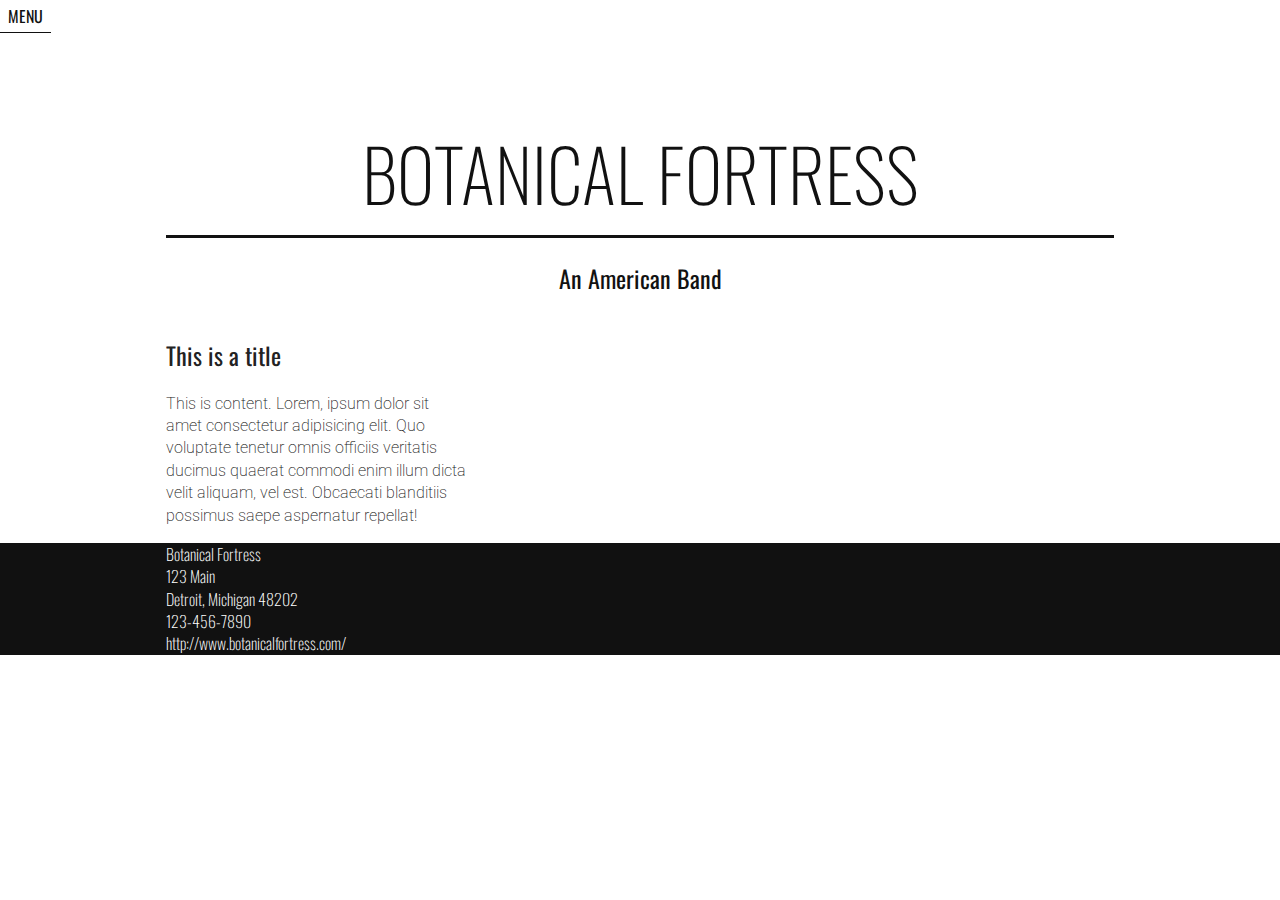
==== index.html @ 7a201daa "init push" ====
<!doctype html>
<html class="no-js" lang="">

<head>
  <meta charset="utf-8">
  <meta http-equiv="x-ua-compatible" content="ie=edge">
  <title>Botanical Fortress</title>
  <meta name="description" content="">
  <meta name="viewport" content="width=device-width, initial-scale=1, shrink-to-fit=no">

  <link rel="manifest" href="site.webmanifest">
  <link rel="apple-touch-icon" href="icon.png">
  <!-- Place favicon.ico in the root directory -->

  <!-- WEB FONTS -->
  <link href="https://fonts.googleapis.com/css?family=Oswald:300,400,700" rel="stylesheet"> 
  <link href="https://fonts.googleapis.com/css?family=Roboto:400" rel="stylesheet">
  <link rel="stylesheet" href="https://use.fontawesome.com/releases/v5.8.1/css/all.css" integrity="sha384-50oBUHEmvpQ+1lW4y57PTFmhCaXp0ML5d60M1M7uH2+nqUivzIebhndOJK28anvf" crossorigin="anonymous">

  <!-- CSS -->
  <link rel="stylesheet" href="css/main.css">
</head>

<body>
  <!--[if lte IE 9]>
    <p class="browserupgrade">You are using an <strong>outdated</strong> browser. Please <a href="https://browsehappy.com/">upgrade your browser</a> to improve your experience and security.</p>
  <![endif]-->

<header class="header">
  <div class="row centered-cols">
    <div class="col col-12-xs">
        <div class="page-title">
          <h1>Botanical Fortress</h1>
          <p>An American Band</p>
        </div>
    </div>
  </div>
</header>

<main>
  <div class="row">
    <div class="col col-12-xs col-4-sm">
      <h2 class="content-title">This is a title</h2>
      <p class="page-content__paragraph">This is content. Lorem, ipsum dolor sit amet consectetur adipisicing elit. Quo voluptate tenetur omnis officiis veritatis ducimus quaerat commodi enim illum dicta velit aliquam, vel est. Obcaecati blanditiis possimus saepe aspernatur repellat! </p>
    </div>
  </div>
</main>

<footer class="footer">
  <div class="footer-wrapper">
      <div class="row centered-cols">
        <div class="col col-12-xs">
          <address class="contact-info">
            <span class="name">Botanical Fortress</span><br>
            <span class="streetAddress">123 Main</span><br>
            <span class="addressLocality">Detroit</span>, 
            <span class="addressRegion">Michigan</span>
            <span class="postalCode">48202</span><br>
            <span class="telephone">123-456-7890</span><br>
            <span class="url">http://www.botanicalfortress.com/</span>
          </address>
        </div>
      </div>
      <script type="application/json" src="js/schema.json"></script>
  </div>
</footer>

  <script src="js/vendor/modernizr-3.6.0.min.js"></script>
  <script src="https://code.jquery.com/jquery-3.3.1.min.js" integrity="sha256-FgpCb/KJQlLNfOu91ta32o/NMZxltwRo8QtmkMRdAu8=" crossorigin="anonymous"></script>
  <script>window.jQuery || document.write('<script src="js/vendor/jquery-3.3.1.min.js"><\/script>')</script>
  <script src="js/plugins.js"></script>
  <script src="js/main.js"></script>

  <!-- Google Analytics: change UA-XXXXX-Y to be your site's ID. -->
  <script>
    window.ga = function () { ga.q.push(arguments) }; ga.q = []; ga.l = +new Date;
    ga('create', 'UA-XXXXX-Y', 'auto'); ga('send', 'pageview')
  </script>
  <script src="https://www.google-analytics.com/analytics.js" async defer></script>
</body>

</html>
---- css/main.css ----
/*! normalize.css v8.0.0 | MIT License | github.com/necolas/normalize.css */
/* Document
   ========================================================================== */
/**
 * 1. Correct the line height in all browsers.
 * 2. Prevent adjustments of font size after orientation changes in iOS.
 */
html {
  line-height: 1.15;
  /* 1 */
  -webkit-text-size-adjust: 100%;
  /* 2 */
}

/* Sections
   ========================================================================== */
/**
 * Remove the margin in all browsers.
 */
body {
  margin: 0;
}

/**
 * Correct the font size and margin on `h1` elements within `section` and
 * `article` contexts in Chrome, Firefox, and Safari.
 */
h1 {
  font-size: 2em;
  margin: 0.67em 0;
}

/* Grouping content
   ========================================================================== */
/**
 * 1. Add the correct box sizing in Firefox.
 * 2. Show the overflow in Edge and IE.
 */
hr {
  box-sizing: content-box;
  /* 1 */
  height: 0;
  /* 1 */
  overflow: visible;
  /* 2 */
}

/**
 * 1. Correct the inheritance and scaling of font size in all browsers.
 * 2. Correct the odd `em` font sizing in all browsers.
 */
pre {
  font-family: monospace, monospace;
  /* 1 */
  font-size: 1em;
  /* 2 */
}

/* Text-level semantics
   ========================================================================== */
/**
 * Remove the gray background on active links in IE 10.
 */
a {
  background-color: transparent;
}

/**
 * 1. Remove the bottom border in Chrome 57-
 * 2. Add the correct text decoration in Chrome, Edge, IE, Opera, and Safari.
 */
abbr[title] {
  border-bottom: none;
  /* 1 */
  text-decoration: underline;
  /* 2 */
  text-decoration: underline dotted;
  /* 2 */
}

/**
 * Add the correct font weight in Chrome, Edge, and Safari.
 */
b,
strong {
  font-weight: bolder;
}

/**
 * 1. Correct the inheritance and scaling of font size in all browsers.
 * 2. Correct the odd `em` font sizing in all browsers.
 */
code,
kbd,
samp {
  font-family: monospace, monospace;
  /* 1 */
  font-size: 1em;
  /* 2 */
}

/**
 * Add the correct font size in all browsers.
 */
small {
  font-size: 80%;
}

/**
 * Prevent `sub` and `sup` elements from affecting the line height in
 * all browsers.
 */
sub,
sup {
  font-size: 75%;
  line-height: 0;
  position: relative;
  vertical-align: baseline;
}

sub {
  bottom: -0.25em;
}

sup {
  top: -0.5em;
}

/* Embedded content
   ========================================================================== */
/**
 * Remove the border on images inside links in IE 10.
 */
img {
  border-style: none;
}

/* Forms
   ========================================================================== */
/**
 * 1. Change the font styles in all browsers.
 * 2. Remove the margin in Firefox and Safari.
 */
button,
input,
optgroup,
select,
textarea {
  font-family: inherit;
  /* 1 */
  font-size: 100%;
  /* 1 */
  line-height: 1.15;
  /* 1 */
  margin: 0;
  /* 2 */
}

/**
 * Show the overflow in IE.
 * 1. Show the overflow in Edge.
 */
button,
input {
  /* 1 */
  overflow: visible;
}

/**
 * Remove the inheritance of text transform in Edge, Firefox, and IE.
 * 1. Remove the inheritance of text transform in Firefox.
 */
button,
select {
  /* 1 */
  text-transform: none;
}

/**
 * Correct the inability to style clickable types in iOS and Safari.
 */
button,
[type=button],
[type=reset],
[type=submit] {
  -webkit-appearance: button;
}

/**
 * Remove the inner border and padding in Firefox.
 */
button::-moz-focus-inner,
[type=button]::-moz-focus-inner,
[type=reset]::-moz-focus-inner,
[type=submit]::-moz-focus-inner {
  border-style: none;
  padding: 0;
}

/**
 * Restore the focus styles unset by the previous rule.
 */
button:-moz-focusring,
[type=button]:-moz-focusring,
[type=reset]:-moz-focusring,
[type=submit]:-moz-focusring {
  outline: 1px dotted ButtonText;
}

/**
 * Correct the padding in Firefox.
 */
fieldset {
  padding: 0.35em 0.75em 0.625em;
}

/**
 * 1. Correct the text wrapping in Edge and IE.
 * 2. Correct the color inheritance from `fieldset` elements in IE.
 * 3. Remove the padding so developers are not caught out when they zero out
 *    `fieldset` elements in all browsers.
 */
legend {
  box-sizing: border-box;
  /* 1 */
  color: inherit;
  /* 2 */
  display: table;
  /* 1 */
  max-width: 100%;
  /* 1 */
  padding: 0;
  /* 3 */
  white-space: normal;
  /* 1 */
}

/**
 * Add the correct vertical alignment in Chrome, Firefox, and Opera.
 */
progress {
  vertical-align: baseline;
}

/**
 * Remove the default vertical scrollbar in IE 10+.
 */
textarea {
  overflow: auto;
}

/**
 * 1. Add the correct box sizing in IE 10.
 * 2. Remove the padding in IE 10.
 */
[type=checkbox],
[type=radio] {
  box-sizing: border-box;
  /* 1 */
  padding: 0;
  /* 2 */
}

/**
 * Correct the cursor style of increment and decrement buttons in Chrome.
 */
[type=number]::-webkit-inner-spin-button,
[type=number]::-webkit-outer-spin-button {
  height: auto;
}

/**
 * 1. Correct the odd appearance in Chrome and Safari.
 * 2. Correct the outline style in Safari.
 */
[type=search] {
  -webkit-appearance: textfield;
  /* 1 */
  outline-offset: -2px;
  /* 2 */
}

/**
 * Remove the inner padding in Chrome and Safari on macOS.
 */
[type=search]::-webkit-search-decoration {
  -webkit-appearance: none;
}

/**
 * 1. Correct the inability to style clickable types in iOS and Safari.
 * 2. Change font properties to `inherit` in Safari.
 */
::-webkit-file-upload-button {
  -webkit-appearance: button;
  /* 1 */
  font: inherit;
  /* 2 */
}

/* Interactive
   ========================================================================== */
/*
 * Add the correct display in Edge, IE 10+, and Firefox.
 */
details {
  display: block;
}

/*
 * Add the correct display in all browsers.
 */
summary {
  display: list-item;
}

/* Misc
   ========================================================================== */
/**
 * Add the correct display in IE 10+.
 */
template {
  display: none;
}

/**
 * Add the correct display in IE 10.
 */
[hidden] {
  display: none;
}

/* Should be included in a CSS reset, not in the Grid SCSS */
html {
  box-sizing: border-box;
}

*, *:before, *:after {
  box-sizing: inherit;
}

/* Should be included in a CSS reset, not in the Grid SCSS */
html, body {
  margin: 0;
}

/* Should be included in a CSS reset, not in the Grid SCSS */
img {
  width: 100%;
}

/*! HTML5 Boilerplate v6.1.0 | MIT License | https://html5boilerplate.com/ */
/*
 * What follows is the result of much research on cross-browser styling.
 * Credit left inline and big thanks to Nicolas Gallagher, Jonathan Neal,
 * Kroc Camen, and the H5BP dev community and team.
 */
/* ==========================================================================
   Base styles: opinionated defaults
   ========================================================================== */
html {
  color: #222;
  font-size: 1em;
  line-height: 1.4;
}

/*
 * Remove text-shadow in selection highlight:
 * https://twitter.com/miketaylr/status/12228805301
 *
 * Vendor-prefixed and regular ::selection selectors cannot be combined:
 * https://stackoverflow.com/a/16982510/7133471
 *
 * Customize the background color to match your design.
 */
::-moz-selection {
  background: #b3d4fc;
  text-shadow: none;
}

::selection {
  background: #b3d4fc;
  text-shadow: none;
}

/*
 * A better looking default horizontal rule
 */
hr {
  display: block;
  height: 1px;
  border: 0;
  border-top: 1px solid #ccc;
  margin: 1em 0;
  padding: 0;
}

/*
 * Remove the gap between audio, canvas, iframes,
 * images, videos and the bottom of their containers:
 * https://github.com/h5bp/html5-boilerplate/issues/440
 */
audio,
canvas,
iframe,
img,
svg,
video {
  vertical-align: middle;
}

/*
 * Remove default fieldset styles.
 */
fieldset {
  border: 0;
  margin: 0;
  padding: 0;
}

/*
 * Allow only vertical resizing of textareas.
 */
textarea {
  resize: vertical;
}

/* ==========================================================================
   Browser Upgrade Prompt
   ========================================================================== */
.browserupgrade {
  margin: 0.2em 0;
  background: #ccc;
  color: #000;
  padding: 0.2em 0;
}

/* ==========================================================================
   Author's custom styles
   ========================================================================== */
h1, h2, h3, h4, h5, h6 {
  font-family: "Oswald", sans-serif;
}

.page-content__paragraph {
  font-family: "Roboto", sans-serif;
  font-weight: 200;
}

.content-title {
  font-weight: 400;
}

/* Base Padding for Rows */
/* Set to "0" for no side margins */
/* Base percentage For All Columns */
/* Sets Base Column Padding */
.row {
  display: -webkit-box;
  display: -ms-flexbox;
  display: flex;
  -webkit-box-orient: horizontal;
  -webkit-box-direction: normal;
  -ms-flex-direction: row;
  flex-direction: row;
  flex-wrap: wrap;
  padding-left: 0%;
  padding-right: 0%;
}

/* Centers a column in a row*/
.row.centered-cols {
  justify-content: center;
}

/* Sets XS Default Padding Between Columns */
.col {
  padding: 0 12px;
}

/* Removes padding in Nested Rows */
.row .row {
  padding-left: 0%;
  padding-right: 0%;
}

.row .col .row {
  margin-left: -12px;
  margin-right: -12px;
}

/* STANDARD WIDTHS */
.col-quarter {
  width: 25%;
}

.col-third {
  width: 33.3339%;
}

.col-half {
  width: 50%;
}

.col-full {
  width: 100%;
}

/* Screen Widths up to 480px; */
.col-1-xs {
  width: 8.3334%;
}

.col-2-xs {
  width: 16.6668%;
}

.col-3-xs {
  width: 25.0002%;
}

.col-4-xs {
  width: 33.3336%;
}

.col-5-xs {
  width: 41.667%;
}

.col-6-xs {
  width: 50.0004%;
}

.col-7-xs {
  width: 58.3338%;
}

.col-8-xs {
  width: 66.6672%;
}

.col-9-xs {
  width: 75.0006%;
}

.col-10-xs {
  width: 83.334%;
}

.col-11-xs {
  width: 91.6674%;
}

.col-12-xs {
  width: 100.0008%;
}

/* Small Devices, Tablets */
@media only screen and (min-width: 768px) {
  /* Screen Widths Over 768px; */
  .col-1-sm {
    width: 8.3334%;
  }

  .col-2-sm {
    width: 16.6668%;
  }

  .col-3-sm {
    width: 25.0002%;
  }

  .col-4-sm {
    width: 33.3336%;
  }

  .col-5-sm {
    width: 41.667%;
  }

  .col-6-sm {
    width: 50.0004%;
  }

  .col-7-sm {
    width: 58.3338%;
  }

  .col-8-sm {
    width: 66.6672%;
  }

  .col-9-sm {
    width: 75.0006%;
  }

  .col-10-sm {
    width: 83.334%;
  }

  .col-11-sm {
    width: 91.6674%;
  }

  .col-12-sm {
    width: 100.0008%;
  }
}
/* Medium Devices, Desktops */
@media only screen and (min-width: 992px) {
  .row {
    /* Add a side padding on larger screens */
    padding-left: 12%;
    padding-right: 12%;
  }

  /* Screen Widths Over 992px; */
  .col-1-md {
    width: 8.3334%;
  }

  .col-2-md {
    width: 16.6668%;
  }

  .col-3-md {
    width: 25.0002%;
  }

  .col-4-md {
    width: 33.3336%;
  }

  .col-5-md {
    width: 41.667%;
  }

  .col-6-md {
    width: 50.0004%;
  }

  .col-7-md {
    width: 58.3338%;
  }

  .col-8-md {
    width: 66.6672%;
  }

  .col-9-md {
    width: 75.0006%;
  }

  .col-10-md {
    width: 83.334%;
  }

  .col-11-md {
    width: 91.6674%;
  }

  .col-12-md {
    width: 100.0008%;
  }
}
/* Large Devices, Wide Screens */
@media only screen and (min-width: 1200px) {
  /* Screen Widths Over 1200px; */
  .col-1-lg {
    width: 8.3334%;
  }

  .col-2-lg {
    width: 16.6668%;
  }

  .col-3-lg {
    width: 25.0002%;
  }

  .col-4-lg {
    width: 33.3336%;
  }

  .col-5-lg {
    width: 41.667%;
  }

  .col-6-lg {
    width: 50.0004%;
  }

  .col-7-lg {
    width: 58.3338%;
  }

  .col-8-lg {
    width: 66.6672%;
  }

  .col-9-lg {
    width: 75.0006%;
  }

  .col-10-lg {
    width: 83.334%;
  }

  .col-11-lg {
    width: 91.6674%;
  }

  .col-12-lg {
    width: 100.0008%;
  }

  .container {
    background: lightblue;
    display: flex;
    flex-direction: row;
  }
  .container .item {
    flex-grow: 3;
  }
  .container .centered {
    flex-grow: 1;
    background: red;
  }
}
.hidden {
  visibility: hidden;
}

.global-navigation__link {
  text-decoration: none;
  font-family: "Oswald", sans-serif;
}

.mobile-control {
  visibility: visible;
}

.header .global-navigation {
  position: absolute;
  width: 100%;
}

.header .global-navigation__link {
  display: block;
  color: #111;
  text-transform: uppercase;
  padding: 0.4em 0.5em;
  background-color: #111;
  color: #fff;
  transition: all 200ms ease-in;
  text-align: right;
  border-bottom: 1px solid #111;
}
.header .global-navigation__link:hover {
  background-color: #fff;
  color: #111;
  transition: all 100ms ease-out;
}

@media only screen and (min-width: 48em) {
  .header .global-navigation {
    padding-top: 1em;
    display: inline-block;
    text-align: right;
  }

  .header .global-navigation__link {
    display: inline-block;
    color: #3d3d3d;
    text-transform: uppercase;
    padding: 0.3em 0.5em;
    margin-right: 1em;
    background-color: none;
    color: #fff;
    transition: all 200ms ease-in;
  }
  .header .global-navigation__link:hover {
    background-color: #fff;
    color: #111;
    transition: all 100ms ease-out;
  }

  .global-navigation__link mobile-control .mobile-control {
    display: none;
  }

  .header .global-navigation {
    visibility: visible;
  }
}
footer {
  background-color: #111;
  color: #fff;
}

.contact-info {
  font-family: "Oswald", sans-serif;
  font-style: normal;
  font-weight: 200;
}

.header .page-title {
  color: #111;
  text-align: center;
}
.header .page-title__title {
  color: #111;
  font-size: 3em;
  font-family: "Oswald", sans-serif;
  font-weight: 300;
  padding-bottom: 0.15em;
  margin: 1.5em 0 0.25em 0;
  text-transform: uppercase;
  font-weight: 100;
  border-bottom: 0.15em solid #111;
  border-bottom: 0.05em solid #111;
}
.header .page-title__sub-title {
  font-family: "Oswald", sans-serif;
  font-size: 1em;
  font-weight: 400;
}

@media only screen and (min-width: 48em) {
  .header .page-title {
    color: #111;
    text-align: center;
  }
  .header .page-title__title {
    font-size: 4.5em;
    margin: 1.25em 0 0.25em 0;
  }
  .header .page-title__sub-title {
    font-size: 1.5em;
  }
}
/* ==========================================================================
   Helper classes
   ========================================================================== */
/*
 * Hide visually and from screen readers
 */
.hidden {
  display: none !important;
}

/*
 * Hide only visually, but have it available for screen readers:
 * https://snook.ca/archives/html_and_css/hiding-content-for-accessibility
 *
 * 1. For long content, line feeds are not interpreted as spaces and small width
 *    causes content to wrap 1 word per line:
 *    https://medium.com/@jessebeach/beware-smushed-off-screen-accessible-text-5952a4c2cbfe
 */
.visuallyhidden {
  border: 0;
  clip: rect(0 0 0 0);
  height: 1px;
  margin: -1px;
  overflow: hidden;
  padding: 0;
  position: absolute;
  width: 1px;
  white-space: nowrap;
  /* 1 */
}

/*
 * Extends the .visuallyhidden class to allow the element
 * to be focusable when navigated to via the keyboard:
 * https://www.drupal.org/node/897638
 */
.visuallyhidden.focusable:active,
.visuallyhidden.focusable:focus {
  clip: auto;
  height: auto;
  margin: 0;
  overflow: visible;
  position: static;
  width: auto;
  white-space: inherit;
}

/*
 * Hide visually and from screen readers, but maintain layout
 */
.invisible {
  visibility: hidden;
}

/*
 * Clearfix: contain floats
 *
 * For modern browsers
 * 1. The space content is one way to avoid an Opera bug when the
 *    `contenteditable` attribute is included anywhere else in the document.
 *    Otherwise it causes space to appear at the top and bottom of elements
 *    that receive the `clearfix` class.
 * 2. The use of `table` rather than `block` is only necessary if using
 *    `:before` to contain the top-margins of child elements.
 */
.clearfix:before,
.clearfix:after {
  content: " ";
  /* 1 */
  display: table;
  /* 2 */
}

.clearfix:after {
  clear: both;
}

/* ==========================================================================
   EXAMPLE Media Queries for Responsive Design.
   These examples override the primary ('mobile first') styles.
   Modify as content requires.
   ========================================================================== */
@media only screen and (min-width: 35em) {
  /* Style adjustments for viewports that meet the condition */
}
@media print, (-webkit-min-device-pixel-ratio: 1.25), (min-resolution: 1.25dppx), (min-resolution: 120dpi) {
  /* Style adjustments for high resolution devices */
}
/* ==========================================================================
   Print styles.
   Inlined to avoid the additional HTTP request:
   https://www.phpied.com/delay-loading-your-print-css/
   ========================================================================== */
@media print {
  *,
*:before,
*:after {
    background: transparent !important;
    color: #000 !important;
    /* Black prints faster */
    -webkit-box-shadow: none !important;
    box-shadow: none !important;
    text-shadow: none !important;
  }

  a,
a:visited {
    text-decoration: underline;
  }

  a[href]:after {
    content: " (" attr(href) ")";
  }

  abbr[title]:after {
    content: " (" attr(title) ")";
  }

  /*
   * Don't show links that are fragment identifiers,
   * or use the `javascript:` pseudo protocol
   */
  a[href^="#"]:after,
a[href^="javascript:"]:after {
    content: "";
  }

  pre {
    white-space: pre-wrap !important;
  }

  pre,
blockquote {
    border: 1px solid #999;
    page-break-inside: avoid;
  }

  /*
   * Printing Tables:
   * http://css-discuss.incutio.com/wiki/Printing_Tables
   */
  thead {
    display: table-header-group;
  }

  tr,
img {
    page-break-inside: avoid;
  }

  p,
h2,
h3 {
    orphans: 3;
    widows: 3;
  }

  h2,
h3 {
    page-break-after: avoid;
  }
}

/*# sourceMappingURL=main.css.map */
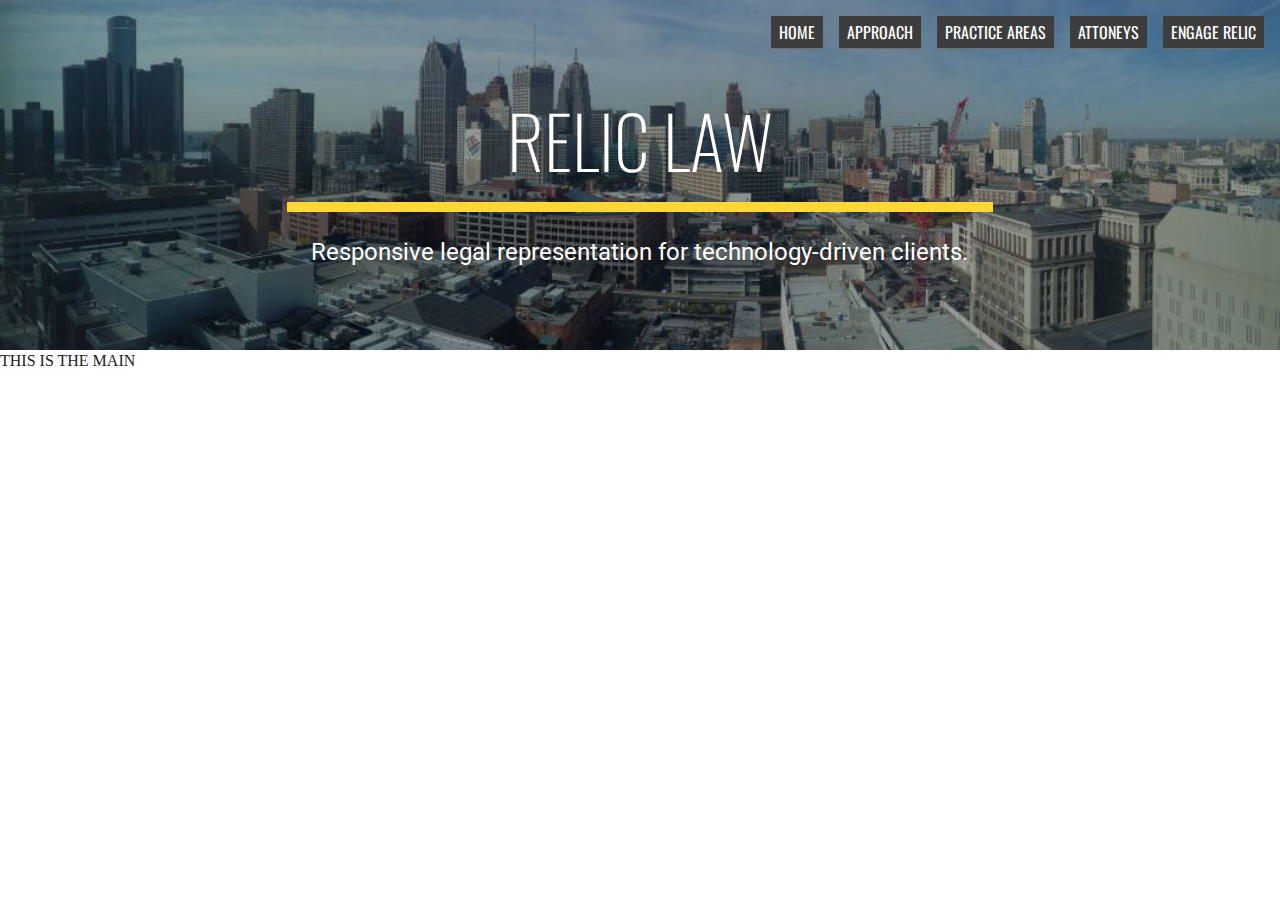
==== commit 6b024490: "Re init push" ====
--- a/index.html
+++ b/index.html
@@ -4,7 +4,7 @@
 <head>
   <meta charset="utf-8">
   <meta http-equiv="x-ua-compatible" content="ie=edge">
-  <title>Botanical Fortress</title>
+  <title>RELIC LAW PLLC</title>
   <meta name="description" content="">
   <meta name="viewport" content="width=device-width, initial-scale=1, shrink-to-fit=no">
 
@@ -14,10 +14,8 @@
 
   <!-- WEB FONTS -->
   <link href="https://fonts.googleapis.com/css?family=Oswald:300,400,700" rel="stylesheet"> 
-  <link href="https://fonts.googleapis.com/css?family=Roboto:400" rel="stylesheet">
-  <link rel="stylesheet" href="https://use.fontawesome.com/releases/v5.8.1/css/all.css" integrity="sha384-50oBUHEmvpQ+1lW4y57PTFmhCaXp0ML5d60M1M7uH2+nqUivzIebhndOJK28anvf" crossorigin="anonymous">
+  <link href="https://fonts.googleapis.com/css?family=Roboto:400" rel="stylesheet"> 
 
-  <!-- CSS -->
   <link rel="stylesheet" href="css/main.css">
 </head>
 
@@ -28,41 +26,34 @@
 
 <header class="header">
   <div class="row centered-cols">
-    <div class="col col-12-xs">
+    <div class="col col-9-xs">
         <div class="page-title">
-          <h1>Botanical Fortress</h1>
-          <p>An American Band</p>
+          <h1>Relic Law</h1>
+          <p>Responsive legal representation for technology-driven clients. </p>
         </div>
     </div>
   </div>
 </header>
 
 <main>
-  <div class="row">
-    <div class="col col-12-xs col-4-sm">
-      <h2 class="content-title">This is a title</h2>
-      <p class="page-content__paragraph">This is content. Lorem, ipsum dolor sit amet consectetur adipisicing elit. Quo voluptate tenetur omnis officiis veritatis ducimus quaerat commodi enim illum dicta velit aliquam, vel est. Obcaecati blanditiis possimus saepe aspernatur repellat! </p>
-    </div>
-  </div>
+    THIS IS THE MAIN
 </main>
 
 <footer class="footer">
-  <div class="footer-wrapper">
-      <div class="row centered-cols">
+    <div class="row centered-cols">
         <div class="col col-12-xs">
           <address class="contact-info">
-            <span class="name">Botanical Fortress</span><br>
-            <span class="streetAddress">123 Main</span><br>
-            <span class="addressLocality">Detroit</span>, 
-            <span class="addressRegion">Michigan</span>
-            <span class="postalCode">48202</span><br>
-            <span class="telephone">123-456-7890</span><br>
-            <span class="url">http://www.botanicalfortress.com/</span>
+            <span class="name"></span>
+            <span class="streetAddress"></span>
+            <span class="addressLocality"></span>
+            <span class="addressRegion"></span>
+            <span class="postalCode"></span>
+            <span class="telephone"></span>
+            <span class="url"></span>
           </address>
         </div>
       </div>
-      <script type="application/json" src="js/schema.json"></script>
-  </div>
+    <script type="application/json" src="js/schema.json"></script>
 </footer>
 
   <script src="js/vendor/modernizr-3.6.0.min.js"></script>
--- a/css/main.css
+++ b/css/main.css
@@ -1,1005 +1 @@
-/*! normalize.css v8.0.0 | MIT License | github.com/necolas/normalize.css */
-/* Document
-   ========================================================================== */
-/**
- * 1. Correct the line height in all browsers.
- * 2. Prevent adjustments of font size after orientation changes in iOS.
- */
-html {
-  line-height: 1.15;
-  /* 1 */
-  -webkit-text-size-adjust: 100%;
-  /* 2 */
-}
-
-/* Sections
-   ========================================================================== */
-/**
- * Remove the margin in all browsers.
- */
-body {
-  margin: 0;
-}
-
-/**
- * Correct the font size and margin on `h1` elements within `section` and
- * `article` contexts in Chrome, Firefox, and Safari.
- */
-h1 {
-  font-size: 2em;
-  margin: 0.67em 0;
-}
-
-/* Grouping content
-   ========================================================================== */
-/**
- * 1. Add the correct box sizing in Firefox.
- * 2. Show the overflow in Edge and IE.
- */
-hr {
-  box-sizing: content-box;
-  /* 1 */
-  height: 0;
-  /* 1 */
-  overflow: visible;
-  /* 2 */
-}
-
-/**
- * 1. Correct the inheritance and scaling of font size in all browsers.
- * 2. Correct the odd `em` font sizing in all browsers.
- */
-pre {
-  font-family: monospace, monospace;
-  /* 1 */
-  font-size: 1em;
-  /* 2 */
-}
-
-/* Text-level semantics
-   ========================================================================== */
-/**
- * Remove the gray background on active links in IE 10.
- */
-a {
-  background-color: transparent;
-}
-
-/**
- * 1. Remove the bottom border in Chrome 57-
- * 2. Add the correct text decoration in Chrome, Edge, IE, Opera, and Safari.
- */
-abbr[title] {
-  border-bottom: none;
-  /* 1 */
-  text-decoration: underline;
-  /* 2 */
-  text-decoration: underline dotted;
-  /* 2 */
-}
-
-/**
- * Add the correct font weight in Chrome, Edge, and Safari.
- */
-b,
-strong {
-  font-weight: bolder;
-}
-
-/**
- * 1. Correct the inheritance and scaling of font size in all browsers.
- * 2. Correct the odd `em` font sizing in all browsers.
- */
-code,
-kbd,
-samp {
-  font-family: monospace, monospace;
-  /* 1 */
-  font-size: 1em;
-  /* 2 */
-}
-
-/**
- * Add the correct font size in all browsers.
- */
-small {
-  font-size: 80%;
-}
-
-/**
- * Prevent `sub` and `sup` elements from affecting the line height in
- * all browsers.
- */
-sub,
-sup {
-  font-size: 75%;
-  line-height: 0;
-  position: relative;
-  vertical-align: baseline;
-}
-
-sub {
-  bottom: -0.25em;
-}
-
-sup {
-  top: -0.5em;
-}
-
-/* Embedded content
-   ========================================================================== */
-/**
- * Remove the border on images inside links in IE 10.
- */
-img {
-  border-style: none;
-}
-
-/* Forms
-   ========================================================================== */
-/**
- * 1. Change the font styles in all browsers.
- * 2. Remove the margin in Firefox and Safari.
- */
-button,
-input,
-optgroup,
-select,
-textarea {
-  font-family: inherit;
-  /* 1 */
-  font-size: 100%;
-  /* 1 */
-  line-height: 1.15;
-  /* 1 */
-  margin: 0;
-  /* 2 */
-}
-
-/**
- * Show the overflow in IE.
- * 1. Show the overflow in Edge.
- */
-button,
-input {
-  /* 1 */
-  overflow: visible;
-}
-
-/**
- * Remove the inheritance of text transform in Edge, Firefox, and IE.
- * 1. Remove the inheritance of text transform in Firefox.
- */
-button,
-select {
-  /* 1 */
-  text-transform: none;
-}
-
-/**
- * Correct the inability to style clickable types in iOS and Safari.
- */
-button,
-[type=button],
-[type=reset],
-[type=submit] {
-  -webkit-appearance: button;
-}
-
-/**
- * Remove the inner border and padding in Firefox.
- */
-button::-moz-focus-inner,
-[type=button]::-moz-focus-inner,
-[type=reset]::-moz-focus-inner,
-[type=submit]::-moz-focus-inner {
-  border-style: none;
-  padding: 0;
-}
-
-/**
- * Restore the focus styles unset by the previous rule.
- */
-button:-moz-focusring,
-[type=button]:-moz-focusring,
-[type=reset]:-moz-focusring,
-[type=submit]:-moz-focusring {
-  outline: 1px dotted ButtonText;
-}
-
-/**
- * Correct the padding in Firefox.
- */
-fieldset {
-  padding: 0.35em 0.75em 0.625em;
-}
-
-/**
- * 1. Correct the text wrapping in Edge and IE.
- * 2. Correct the color inheritance from `fieldset` elements in IE.
- * 3. Remove the padding so developers are not caught out when they zero out
- *    `fieldset` elements in all browsers.
- */
-legend {
-  box-sizing: border-box;
-  /* 1 */
-  color: inherit;
-  /* 2 */
-  display: table;
-  /* 1 */
-  max-width: 100%;
-  /* 1 */
-  padding: 0;
-  /* 3 */
-  white-space: normal;
-  /* 1 */
-}
-
-/**
- * Add the correct vertical alignment in Chrome, Firefox, and Opera.
- */
-progress {
-  vertical-align: baseline;
-}
-
-/**
- * Remove the default vertical scrollbar in IE 10+.
- */
-textarea {
-  overflow: auto;
-}
-
-/**
- * 1. Add the correct box sizing in IE 10.
- * 2. Remove the padding in IE 10.
- */
-[type=checkbox],
-[type=radio] {
-  box-sizing: border-box;
-  /* 1 */
-  padding: 0;
-  /* 2 */
-}
-
-/**
- * Correct the cursor style of increment and decrement buttons in Chrome.
- */
-[type=number]::-webkit-inner-spin-button,
-[type=number]::-webkit-outer-spin-button {
-  height: auto;
-}
-
-/**
- * 1. Correct the odd appearance in Chrome and Safari.
- * 2. Correct the outline style in Safari.
- */
-[type=search] {
-  -webkit-appearance: textfield;
-  /* 1 */
-  outline-offset: -2px;
-  /* 2 */
-}
-
-/**
- * Remove the inner padding in Chrome and Safari on macOS.
- */
-[type=search]::-webkit-search-decoration {
-  -webkit-appearance: none;
-}
-
-/**
- * 1. Correct the inability to style clickable types in iOS and Safari.
- * 2. Change font properties to `inherit` in Safari.
- */
-::-webkit-file-upload-button {
-  -webkit-appearance: button;
-  /* 1 */
-  font: inherit;
-  /* 2 */
-}
-
-/* Interactive
-   ========================================================================== */
-/*
- * Add the correct display in Edge, IE 10+, and Firefox.
- */
-details {
-  display: block;
-}
-
-/*
- * Add the correct display in all browsers.
- */
-summary {
-  display: list-item;
-}
-
-/* Misc
-   ========================================================================== */
-/**
- * Add the correct display in IE 10+.
- */
-template {
-  display: none;
-}
-
-/**
- * Add the correct display in IE 10.
- */
-[hidden] {
-  display: none;
-}
-
-/* Should be included in a CSS reset, not in the Grid SCSS */
-html {
-  box-sizing: border-box;
-}
-
-*, *:before, *:after {
-  box-sizing: inherit;
-}
-
-/* Should be included in a CSS reset, not in the Grid SCSS */
-html, body {
-  margin: 0;
-}
-
-/* Should be included in a CSS reset, not in the Grid SCSS */
-img {
-  width: 100%;
-}
-
-/*! HTML5 Boilerplate v6.1.0 | MIT License | https://html5boilerplate.com/ */
-/*
- * What follows is the result of much research on cross-browser styling.
- * Credit left inline and big thanks to Nicolas Gallagher, Jonathan Neal,
- * Kroc Camen, and the H5BP dev community and team.
- */
-/* ==========================================================================
-   Base styles: opinionated defaults
-   ========================================================================== */
-html {
-  color: #222;
-  font-size: 1em;
-  line-height: 1.4;
-}
-
-/*
- * Remove text-shadow in selection highlight:
- * https://twitter.com/miketaylr/status/12228805301
- *
- * Vendor-prefixed and regular ::selection selectors cannot be combined:
- * https://stackoverflow.com/a/16982510/7133471
- *
- * Customize the background color to match your design.
- */
-::-moz-selection {
-  background: #b3d4fc;
-  text-shadow: none;
-}
-
-::selection {
-  background: #b3d4fc;
-  text-shadow: none;
-}
-
-/*
- * A better looking default horizontal rule
- */
-hr {
-  display: block;
-  height: 1px;
-  border: 0;
-  border-top: 1px solid #ccc;
-  margin: 1em 0;
-  padding: 0;
-}
-
-/*
- * Remove the gap between audio, canvas, iframes,
- * images, videos and the bottom of their containers:
- * https://github.com/h5bp/html5-boilerplate/issues/440
- */
-audio,
-canvas,
-iframe,
-img,
-svg,
-video {
-  vertical-align: middle;
-}
-
-/*
- * Remove default fieldset styles.
- */
-fieldset {
-  border: 0;
-  margin: 0;
-  padding: 0;
-}
-
-/*
- * Allow only vertical resizing of textareas.
- */
-textarea {
-  resize: vertical;
-}
-
-/* ==========================================================================
-   Browser Upgrade Prompt
-   ========================================================================== */
-.browserupgrade {
-  margin: 0.2em 0;
-  background: #ccc;
-  color: #000;
-  padding: 0.2em 0;
-}
-
-/* ==========================================================================
-   Author's custom styles
-   ========================================================================== */
-h1, h2, h3, h4, h5, h6 {
-  font-family: "Oswald", sans-serif;
-}
-
-.page-content__paragraph {
-  font-family: "Roboto", sans-serif;
-  font-weight: 200;
-}
-
-.content-title {
-  font-weight: 400;
-}
-
-/* Base Padding for Rows */
-/* Set to "0" for no side margins */
-/* Base percentage For All Columns */
-/* Sets Base Column Padding */
-.row {
-  display: -webkit-box;
-  display: -ms-flexbox;
-  display: flex;
-  -webkit-box-orient: horizontal;
-  -webkit-box-direction: normal;
-  -ms-flex-direction: row;
-  flex-direction: row;
-  flex-wrap: wrap;
-  padding-left: 0%;
-  padding-right: 0%;
-}
-
-/* Centers a column in a row*/
-.row.centered-cols {
-  justify-content: center;
-}
-
-/* Sets XS Default Padding Between Columns */
-.col {
-  padding: 0 12px;
-}
-
-/* Removes padding in Nested Rows */
-.row .row {
-  padding-left: 0%;
-  padding-right: 0%;
-}
-
-.row .col .row {
-  margin-left: -12px;
-  margin-right: -12px;
-}
-
-/* STANDARD WIDTHS */
-.col-quarter {
-  width: 25%;
-}
-
-.col-third {
-  width: 33.3339%;
-}
-
-.col-half {
-  width: 50%;
-}
-
-.col-full {
-  width: 100%;
-}
-
-/* Screen Widths up to 480px; */
-.col-1-xs {
-  width: 8.3334%;
-}
-
-.col-2-xs {
-  width: 16.6668%;
-}
-
-.col-3-xs {
-  width: 25.0002%;
-}
-
-.col-4-xs {
-  width: 33.3336%;
-}
-
-.col-5-xs {
-  width: 41.667%;
-}
-
-.col-6-xs {
-  width: 50.0004%;
-}
-
-.col-7-xs {
-  width: 58.3338%;
-}
-
-.col-8-xs {
-  width: 66.6672%;
-}
-
-.col-9-xs {
-  width: 75.0006%;
-}
-
-.col-10-xs {
-  width: 83.334%;
-}
-
-.col-11-xs {
-  width: 91.6674%;
-}
-
-.col-12-xs {
-  width: 100.0008%;
-}
-
-/* Small Devices, Tablets */
-@media only screen and (min-width: 768px) {
-  /* Screen Widths Over 768px; */
-  .col-1-sm {
-    width: 8.3334%;
-  }
-
-  .col-2-sm {
-    width: 16.6668%;
-  }
-
-  .col-3-sm {
-    width: 25.0002%;
-  }
-
-  .col-4-sm {
-    width: 33.3336%;
-  }
-
-  .col-5-sm {
-    width: 41.667%;
-  }
-
-  .col-6-sm {
-    width: 50.0004%;
-  }
-
-  .col-7-sm {
-    width: 58.3338%;
-  }
-
-  .col-8-sm {
-    width: 66.6672%;
-  }
-
-  .col-9-sm {
-    width: 75.0006%;
-  }
-
-  .col-10-sm {
-    width: 83.334%;
-  }
-
-  .col-11-sm {
-    width: 91.6674%;
-  }
-
-  .col-12-sm {
-    width: 100.0008%;
-  }
-}
-/* Medium Devices, Desktops */
-@media only screen and (min-width: 992px) {
-  .row {
-    /* Add a side padding on larger screens */
-    padding-left: 12%;
-    padding-right: 12%;
-  }
-
-  /* Screen Widths Over 992px; */
-  .col-1-md {
-    width: 8.3334%;
-  }
-
-  .col-2-md {
-    width: 16.6668%;
-  }
-
-  .col-3-md {
-    width: 25.0002%;
-  }
-
-  .col-4-md {
-    width: 33.3336%;
-  }
-
-  .col-5-md {
-    width: 41.667%;
-  }
-
-  .col-6-md {
-    width: 50.0004%;
-  }
-
-  .col-7-md {
-    width: 58.3338%;
-  }
-
-  .col-8-md {
-    width: 66.6672%;
-  }
-
-  .col-9-md {
-    width: 75.0006%;
-  }
-
-  .col-10-md {
-    width: 83.334%;
-  }
-
-  .col-11-md {
-    width: 91.6674%;
-  }
-
-  .col-12-md {
-    width: 100.0008%;
-  }
-}
-/* Large Devices, Wide Screens */
-@media only screen and (min-width: 1200px) {
-  /* Screen Widths Over 1200px; */
-  .col-1-lg {
-    width: 8.3334%;
-  }
-
-  .col-2-lg {
-    width: 16.6668%;
-  }
-
-  .col-3-lg {
-    width: 25.0002%;
-  }
-
-  .col-4-lg {
-    width: 33.3336%;
-  }
-
-  .col-5-lg {
-    width: 41.667%;
-  }
-
-  .col-6-lg {
-    width: 50.0004%;
-  }
-
-  .col-7-lg {
-    width: 58.3338%;
-  }
-
-  .col-8-lg {
-    width: 66.6672%;
-  }
-
-  .col-9-lg {
-    width: 75.0006%;
-  }
-
-  .col-10-lg {
-    width: 83.334%;
-  }
-
-  .col-11-lg {
-    width: 91.6674%;
-  }
-
-  .col-12-lg {
-    width: 100.0008%;
-  }
-
-  .container {
-    background: lightblue;
-    display: flex;
-    flex-direction: row;
-  }
-  .container .item {
-    flex-grow: 3;
-  }
-  .container .centered {
-    flex-grow: 1;
-    background: red;
-  }
-}
-.hidden {
-  visibility: hidden;
-}
-
-.global-navigation__link {
-  text-decoration: none;
-  font-family: "Oswald", sans-serif;
-}
-
-.mobile-control {
-  visibility: visible;
-}
-
-.header .global-navigation {
-  position: absolute;
-  width: 100%;
-}
-
-.header .global-navigation__link {
-  display: block;
-  color: #111;
-  text-transform: uppercase;
-  padding: 0.4em 0.5em;
-  background-color: #111;
-  color: #fff;
-  transition: all 200ms ease-in;
-  text-align: right;
-  border-bottom: 1px solid #111;
-}
-.header .global-navigation__link:hover {
-  background-color: #fff;
-  color: #111;
-  transition: all 100ms ease-out;
-}
-
-@media only screen and (min-width: 48em) {
-  .header .global-navigation {
-    padding-top: 1em;
-    display: inline-block;
-    text-align: right;
-  }
-
-  .header .global-navigation__link {
-    display: inline-block;
-    color: #3d3d3d;
-    text-transform: uppercase;
-    padding: 0.3em 0.5em;
-    margin-right: 1em;
-    background-color: none;
-    color: #fff;
-    transition: all 200ms ease-in;
-  }
-  .header .global-navigation__link:hover {
-    background-color: #fff;
-    color: #111;
-    transition: all 100ms ease-out;
-  }
-
-  .global-navigation__link mobile-control .mobile-control {
-    display: none;
-  }
-
-  .header .global-navigation {
-    visibility: visible;
-  }
-}
-footer {
-  background-color: #111;
-  color: #fff;
-}
-
-.contact-info {
-  font-family: "Oswald", sans-serif;
-  font-style: normal;
-  font-weight: 200;
-}
-
-.header .page-title {
-  color: #111;
-  text-align: center;
-}
-.header .page-title__title {
-  color: #111;
-  font-size: 3em;
-  font-family: "Oswald", sans-serif;
-  font-weight: 300;
-  padding-bottom: 0.15em;
-  margin: 1.5em 0 0.25em 0;
-  text-transform: uppercase;
-  font-weight: 100;
-  border-bottom: 0.15em solid #111;
-  border-bottom: 0.05em solid #111;
-}
-.header .page-title__sub-title {
-  font-family: "Oswald", sans-serif;
-  font-size: 1em;
-  font-weight: 400;
-}
-
-@media only screen and (min-width: 48em) {
-  .header .page-title {
-    color: #111;
-    text-align: center;
-  }
-  .header .page-title__title {
-    font-size: 4.5em;
-    margin: 1.25em 0 0.25em 0;
-  }
-  .header .page-title__sub-title {
-    font-size: 1.5em;
-  }
-}
-/* ==========================================================================
-   Helper classes
-   ========================================================================== */
-/*
- * Hide visually and from screen readers
- */
-.hidden {
-  display: none !important;
-}
-
-/*
- * Hide only visually, but have it available for screen readers:
- * https://snook.ca/archives/html_and_css/hiding-content-for-accessibility
- *
- * 1. For long content, line feeds are not interpreted as spaces and small width
- *    causes content to wrap 1 word per line:
- *    https://medium.com/@jessebeach/beware-smushed-off-screen-accessible-text-5952a4c2cbfe
- */
-.visuallyhidden {
-  border: 0;
-  clip: rect(0 0 0 0);
-  height: 1px;
-  margin: -1px;
-  overflow: hidden;
-  padding: 0;
-  position: absolute;
-  width: 1px;
-  white-space: nowrap;
-  /* 1 */
-}
-
-/*
- * Extends the .visuallyhidden class to allow the element
- * to be focusable when navigated to via the keyboard:
- * https://www.drupal.org/node/897638
- */
-.visuallyhidden.focusable:active,
-.visuallyhidden.focusable:focus {
-  clip: auto;
-  height: auto;
-  margin: 0;
-  overflow: visible;
-  position: static;
-  width: auto;
-  white-space: inherit;
-}
-
-/*
- * Hide visually and from screen readers, but maintain layout
- */
-.invisible {
-  visibility: hidden;
-}
-
-/*
- * Clearfix: contain floats
- *
- * For modern browsers
- * 1. The space content is one way to avoid an Opera bug when the
- *    `contenteditable` attribute is included anywhere else in the document.
- *    Otherwise it causes space to appear at the top and bottom of elements
- *    that receive the `clearfix` class.
- * 2. The use of `table` rather than `block` is only necessary if using
- *    `:before` to contain the top-margins of child elements.
- */
-.clearfix:before,
-.clearfix:after {
-  content: " ";
-  /* 1 */
-  display: table;
-  /* 2 */
-}
-
-.clearfix:after {
-  clear: both;
-}
-
-/* ==========================================================================
-   EXAMPLE Media Queries for Responsive Design.
-   These examples override the primary ('mobile first') styles.
-   Modify as content requires.
-   ========================================================================== */
-@media only screen and (min-width: 35em) {
-  /* Style adjustments for viewports that meet the condition */
-}
-@media print, (-webkit-min-device-pixel-ratio: 1.25), (min-resolution: 1.25dppx), (min-resolution: 120dpi) {
-  /* Style adjustments for high resolution devices */
-}
-/* ==========================================================================
-   Print styles.
-   Inlined to avoid the additional HTTP request:
-   https://www.phpied.com/delay-loading-your-print-css/
-   ========================================================================== */
-@media print {
-  *,
-*:before,
-*:after {
-    background: transparent !important;
-    color: #000 !important;
-    /* Black prints faster */
-    -webkit-box-shadow: none !important;
-    box-shadow: none !important;
-    text-shadow: none !important;
-  }
-
-  a,
-a:visited {
-    text-decoration: underline;
-  }
-
-  a[href]:after {
-    content: " (" attr(href) ")";
-  }
-
-  abbr[title]:after {
-    content: " (" attr(title) ")";
-  }
-
-  /*
-   * Don't show links that are fragment identifiers,
-   * or use the `javascript:` pseudo protocol
-   */
-  a[href^="#"]:after,
-a[href^="javascript:"]:after {
-    content: "";
-  }
-
-  pre {
-    white-space: pre-wrap !important;
-  }
-
-  pre,
-blockquote {
-    border: 1px solid #999;
-    page-break-inside: avoid;
-  }
-
-  /*
-   * Printing Tables:
-   * http://css-discuss.incutio.com/wiki/Printing_Tables
-   */
-  thead {
-    display: table-header-group;
-  }
-
-  tr,
-img {
-    page-break-inside: avoid;
-  }
-
-  p,
-h2,
-h3 {
-    orphans: 3;
-    widows: 3;
-  }
-
-  h2,
-h3 {
-    page-break-after: avoid;
-  }
-}
-
-/*# sourceMappingURL=main.css.map */
+/*! normalize.css v8.0.0 | MIT License | github.com/necolas/normalize.css */html{line-height:1.15;-webkit-text-size-adjust:100%}body{margin:0}h1{font-size:2em;margin:0.67em 0}hr{box-sizing:content-box;height:0;overflow:visible}pre{font-family:monospace, monospace;font-size:1em}a{background-color:transparent}abbr[title]{border-bottom:none;text-decoration:underline;text-decoration:underline dotted}b,strong{font-weight:bolder}code,kbd,samp{font-family:monospace, monospace;font-size:1em}small{font-size:80%}sub,sup{font-size:75%;line-height:0;position:relative;vertical-align:baseline}sub{bottom:-0.25em}sup{top:-0.5em}img{border-style:none}button,input,optgroup,select,textarea{font-family:inherit;font-size:100%;line-height:1.15;margin:0}button,input{overflow:visible}button,select{text-transform:none}button,[type="button"],[type="reset"],[type="submit"]{-webkit-appearance:button}button::-moz-focus-inner,[type="button"]::-moz-focus-inner,[type="reset"]::-moz-focus-inner,[type="submit"]::-moz-focus-inner{border-style:none;padding:0}button:-moz-focusring,[type="button"]:-moz-focusring,[type="reset"]:-moz-focusring,[type="submit"]:-moz-focusring{outline:1px dotted ButtonText}fieldset{padding:0.35em 0.75em 0.625em}legend{box-sizing:border-box;color:inherit;display:table;max-width:100%;padding:0;white-space:normal}progress{vertical-align:baseline}textarea{overflow:auto}[type="checkbox"],[type="radio"]{box-sizing:border-box;padding:0}[type="number"]::-webkit-inner-spin-button,[type="number"]::-webkit-outer-spin-button{height:auto}[type="search"]{-webkit-appearance:textfield;outline-offset:-2px}[type="search"]::-webkit-search-decoration{-webkit-appearance:none}::-webkit-file-upload-button{-webkit-appearance:button;font:inherit}details{display:block}summary{display:list-item}template{display:none}[hidden]{display:none}html{box-sizing:border-box}*,*:before,*:after{box-sizing:inherit}html,body{margin:0}img{width:100%}/*! HTML5 Boilerplate v6.1.0 | MIT License | https://html5boilerplate.com/ */html{color:#222;font-size:1em;line-height:1.4}::-moz-selection{background:#b3d4fc;text-shadow:none}::selection{background:#b3d4fc;text-shadow:none}hr{display:block;height:1px;border:0;border-top:1px solid #ccc;margin:1em 0;padding:0}audio,canvas,iframe,img,svg,video{vertical-align:middle}fieldset{border:0;margin:0;padding:0}textarea{resize:vertical}.browserupgrade{margin:0.2em 0;background:#ccc;color:#000;padding:0.2em 0}h1,h2,h3,h4,h5,h6{font-family:"Oswald",sans-serif}p{font-family:"Roboto",sans-serif}.row{display:-webkit-box;display:-ms-flexbox;display:flex;-webkit-box-orient:horizontal;-webkit-box-direction:normal;-ms-flex-direction:row;flex-direction:row;flex-wrap:wrap;padding-left:0%;padding-right:0%}.row.centered-cols{justify-content:center}.col{padding:0 12px}.row .row{padding-left:0%;padding-right:0%}.row .col .row{margin-left:-12px;margin-right:-12px}.col-quarter{width:25%}.col-third{width:33.3339%}.col-half{width:50%}.col-full{width:100%}.col-1-xs{width:8.3334%}.col-2-xs{width:16.6668%}.col-3-xs{width:25.0002%}.col-4-xs{width:33.3336%}.col-5-xs{width:41.667%}.col-6-xs{width:50.0004%}.col-7-xs{width:58.3338%}.col-8-xs{width:66.6672%}.col-9-xs{width:75.0006%}.col-10-xs{width:83.334%}.col-11-xs{width:91.6674%}.col-12-xs{width:100.0008%}@media only screen and (min-width: 768px){.col-1-sm{width:8.3334%}.col-2-sm{width:16.6668%}.col-3-sm{width:25.0002%}.col-4-sm{width:33.3336%}.col-5-sm{width:41.667%}.col-6-sm{width:50.0004%}.col-7-sm{width:58.3338%}.col-8-sm{width:66.6672%}.col-9-sm{width:75.0006%}.col-10-sm{width:83.334%}.col-11-sm{width:91.6674%}.col-12-sm{width:100.0008%}}@media only screen and (min-width: 992px){.row{padding-left:12%;padding-right:12%}.col-1-md{width:8.3334%}.col-2-md{width:16.6668%}.col-3-md{width:25.0002%}.col-4-md{width:33.3336%}.col-5-md{width:41.667%}.col-6-md{width:50.0004%}.col-7-md{width:58.3338%}.col-8-md{width:66.6672%}.col-9-md{width:75.0006%}.col-10-md{width:83.334%}.col-11-md{width:91.6674%}.col-12-md{width:100.0008%}}@media only screen and (min-width: 1200px){.col-1-lg{width:8.3334%}.col-2-lg{width:16.6668%}.col-3-lg{width:25.0002%}.col-4-lg{width:33.3336%}.col-5-lg{width:41.667%}.col-6-lg{width:50.0004%}.col-7-lg{width:58.3338%}.col-8-lg{width:66.6672%}.col-9-lg{width:75.0006%}.col-10-lg{width:83.334%}.col-11-lg{width:91.6674%}.col-12-lg{width:100.0008%}.container{background:lightblue;display:flex;flex-direction:row}.container .item{flex-grow:3}.container .centered{flex-grow:1;background:red}}.hidden{visibility:hidden}header{width:100%;height:350px;background:url(../img/downtown-detroit.jpg) no-repeat center center;background-size:cover}.global-navigation__link{text-decoration:none;font-family:"Oswald",sans-serif}.mobile-control{visibility:visible}.header .global-navigation{position:absolute;width:100%}.header .global-navigation__link{display:block;color:#3d3d3d;text-transform:uppercase;padding:.4em .5em;background-color:#3d3d3d;color:#fff;transition:all 200ms ease-in;text-align:right;border-bottom:1px solid #6f6f6f}.header .global-navigation__link:hover{background-color:#FDD835;color:#0b0b0b;transition:all 100ms ease-out}@media only screen and (min-width: 48em){.header .global-navigation{padding-top:1em;display:inline-block;text-align:right}.header .global-navigation__link{display:inline-block;color:#3d3d3d;text-transform:uppercase;padding:.3em .5em;margin-right:1em;background-color:none;color:#fff;transition:all 200ms ease-in}.header .global-navigation__link:hover{background-color:#FDD835;color:#3d3d3d;transition:all 100ms ease-out}.global-navigation__link mobile-control .mobile-control{display:none}.header .global-navigation{visibility:visible}}footer{background:red}.header .page-title{color:#fff;text-align:center}.header .page-title__title{color:#fff;font-size:3em;font-family:"Oswald",sans-serif;font-weight:300;padding-bottom:.15em;margin:1.5em 0 .25em 0;text-transform:uppercase;font-weight:100;border-bottom:0.15em solid #FDD835}.header .page-title__sub-title{font-size:1em;font-weight:400}@media only screen and (min-width: 48em){.header .page-title{color:#fff;text-align:center}.header .page-title__title{color:#fff;font-size:4.5em;font-family:"Oswald",sans-serif;font-weight:300;padding-bottom:.15em;margin:1.25em 0 .25em 0;text-transform:uppercase;font-weight:100;border-bottom:0.15em solid #FDD835}.header .page-title__sub-title{font-size:1.5em;font-weight:400}}.hidden{display:none !important}.visuallyhidden{border:0;clip:rect(0 0 0 0);height:1px;margin:-1px;overflow:hidden;padding:0;position:absolute;width:1px;white-space:nowrap}.visuallyhidden.focusable:active,.visuallyhidden.focusable:focus{clip:auto;height:auto;margin:0;overflow:visible;position:static;width:auto;white-space:inherit}.invisible{visibility:hidden}.clearfix:before,.clearfix:after{content:" ";display:table}.clearfix:after{clear:both}@media print{*,*:before,*:after{background:transparent !important;color:#000 !important;-webkit-box-shadow:none !important;box-shadow:none !important;text-shadow:none !important}a,a:visited{text-decoration:underline}a[href]:after{content:" (" attr(href) ")"}abbr[title]:after{content:" (" attr(title) ")"}a[href^="#"]:after,a[href^="javascript:"]:after{content:""}pre{white-space:pre-wrap !important}pre,blockquote{border:1px solid #999;page-break-inside:avoid}thead{display:table-header-group}tr,img{page-break-inside:avoid}p,h2,h3{orphans:3;widows:3}h2,h3{page-break-after:avoid}}
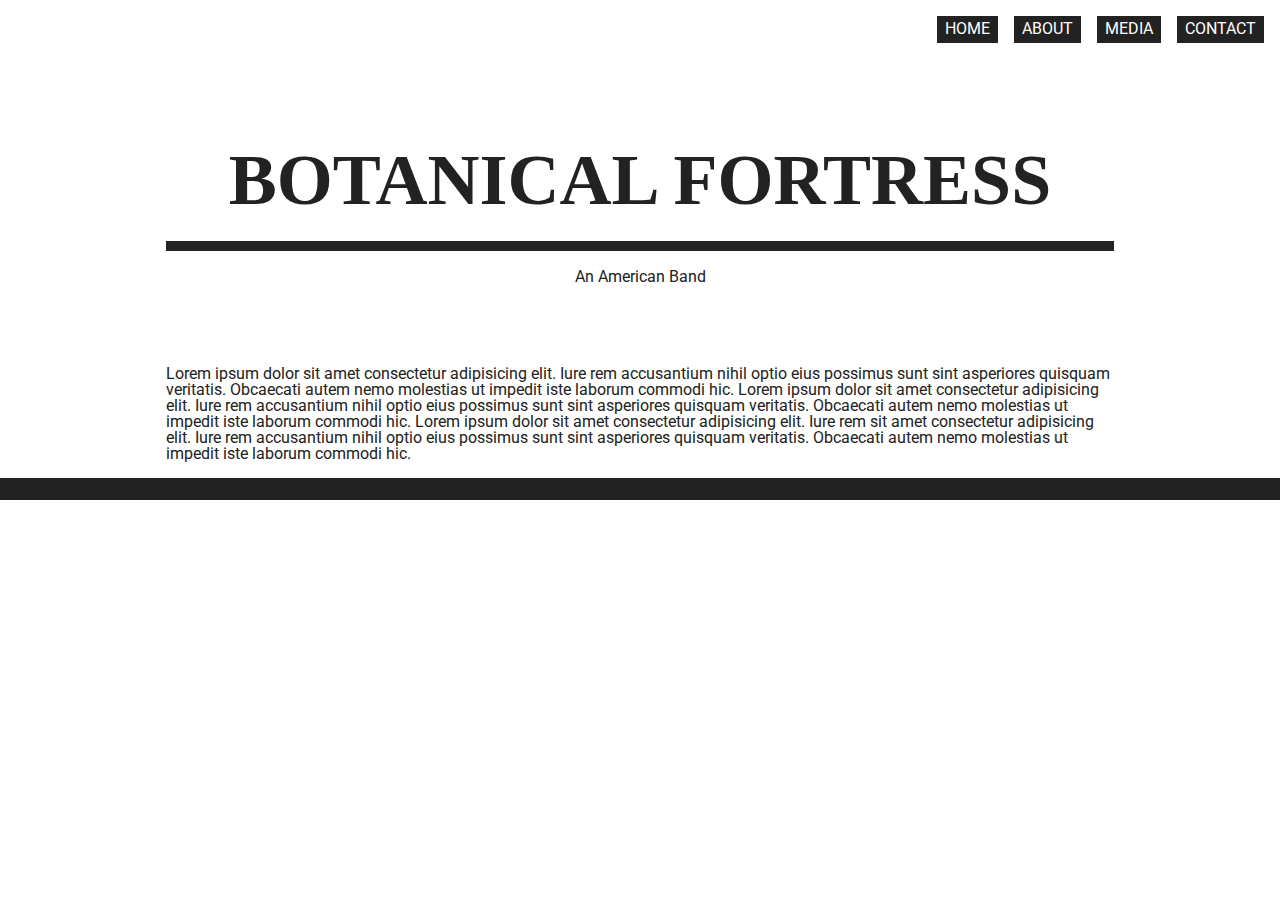
==== commit 5220eefc: "rebuilt some of the css" ====
--- a/index.html
+++ b/index.html
@@ -26,24 +26,28 @@
 
 <header class="header">
   <div class="row centered-cols">
-    <div class="col col-9-xs">
+    <div class="col col-12-xs">
         <div class="page-title">
-          <h1>Relic Law</h1>
-          <p>Responsive legal representation for technology-driven clients. </p>
+          <h1 class="page-title__title">Botanical Fortress</h1>
+          <p  class="page-title__subtile">An American Band</p>
         </div>
     </div>
   </div>
 </header>
 
 <main>
-    THIS IS THE MAIN
+  <div class="row">
+    <div class="col col-12-xs">
+      <p class="page-content__paragraph">Lorem ipsum dolor sit amet consectetur adipisicing elit. Iure rem accusantium nihil optio eius possimus sunt sint asperiores quisquam veritatis. Obcaecati autem nemo molestias ut impedit iste laborum commodi hic. Lorem ipsum dolor sit amet consectetur adipisicing elit. Iure rem accusantium nihil optio eius possimus sunt sint asperiores quisquam veritatis. Obcaecati autem nemo molestias ut impedit iste laborum commodi hic. Lorem ipsum dolor sit amet consectetur adipisicing elit. Iure rem sit amet consectetur adipisicing elit. Iure rem accusantium nihil optio eius possimus sunt sint asperiores quisquam veritatis. Obcaecati autem nemo molestias ut impedit iste laborum commodi hic.</p>
+    </div>
+  </div>
 </main>
 
 <footer class="footer">
     <div class="row centered-cols">
         <div class="col col-12-xs">
           <address class="contact-info">
-            <span class="name"></span>
+            <span class="name">Hello</span>
             <span class="streetAddress"></span>
             <span class="addressLocality"></span>
             <span class="addressRegion"></span>
--- a/css/main.css
+++ b/css/main.css
@@ -1 +1,1028 @@
-/*! normalize.css v8.0.0 | MIT License | github.com/necolas/normalize.css */html{line-height:1.15;-webkit-text-size-adjust:100%}body{margin:0}h1{font-size:2em;margin:0.67em 0}hr{box-sizing:content-box;height:0;overflow:visible}pre{font-family:monospace, monospace;font-size:1em}a{background-color:transparent}abbr[title]{border-bottom:none;text-decoration:underline;text-decoration:underline dotted}b,strong{font-weight:bolder}code,kbd,samp{font-family:monospace, monospace;font-size:1em}small{font-size:80%}sub,sup{font-size:75%;line-height:0;position:relative;vertical-align:baseline}sub{bottom:-0.25em}sup{top:-0.5em}img{border-style:none}button,input,optgroup,select,textarea{font-family:inherit;font-size:100%;line-height:1.15;margin:0}button,input{overflow:visible}button,select{text-transform:none}button,[type="button"],[type="reset"],[type="submit"]{-webkit-appearance:button}button::-moz-focus-inner,[type="button"]::-moz-focus-inner,[type="reset"]::-moz-focus-inner,[type="submit"]::-moz-focus-inner{border-style:none;padding:0}button:-moz-focusring,[type="button"]:-moz-focusring,[type="reset"]:-moz-focusring,[type="submit"]:-moz-focusring{outline:1px dotted ButtonText}fieldset{padding:0.35em 0.75em 0.625em}legend{box-sizing:border-box;color:inherit;display:table;max-width:100%;padding:0;white-space:normal}progress{vertical-align:baseline}textarea{overflow:auto}[type="checkbox"],[type="radio"]{box-sizing:border-box;padding:0}[type="number"]::-webkit-inner-spin-button,[type="number"]::-webkit-outer-spin-button{height:auto}[type="search"]{-webkit-appearance:textfield;outline-offset:-2px}[type="search"]::-webkit-search-decoration{-webkit-appearance:none}::-webkit-file-upload-button{-webkit-appearance:button;font:inherit}details{display:block}summary{display:list-item}template{display:none}[hidden]{display:none}html{box-sizing:border-box}*,*:before,*:after{box-sizing:inherit}html,body{margin:0}img{width:100%}/*! HTML5 Boilerplate v6.1.0 | MIT License | https://html5boilerplate.com/ */html{color:#222;font-size:1em;line-height:1.4}::-moz-selection{background:#b3d4fc;text-shadow:none}::selection{background:#b3d4fc;text-shadow:none}hr{display:block;height:1px;border:0;border-top:1px solid #ccc;margin:1em 0;padding:0}audio,canvas,iframe,img,svg,video{vertical-align:middle}fieldset{border:0;margin:0;padding:0}textarea{resize:vertical}.browserupgrade{margin:0.2em 0;background:#ccc;color:#000;padding:0.2em 0}h1,h2,h3,h4,h5,h6{font-family:"Oswald",sans-serif}p{font-family:"Roboto",sans-serif}.row{display:-webkit-box;display:-ms-flexbox;display:flex;-webkit-box-orient:horizontal;-webkit-box-direction:normal;-ms-flex-direction:row;flex-direction:row;flex-wrap:wrap;padding-left:0%;padding-right:0%}.row.centered-cols{justify-content:center}.col{padding:0 12px}.row .row{padding-left:0%;padding-right:0%}.row .col .row{margin-left:-12px;margin-right:-12px}.col-quarter{width:25%}.col-third{width:33.3339%}.col-half{width:50%}.col-full{width:100%}.col-1-xs{width:8.3334%}.col-2-xs{width:16.6668%}.col-3-xs{width:25.0002%}.col-4-xs{width:33.3336%}.col-5-xs{width:41.667%}.col-6-xs{width:50.0004%}.col-7-xs{width:58.3338%}.col-8-xs{width:66.6672%}.col-9-xs{width:75.0006%}.col-10-xs{width:83.334%}.col-11-xs{width:91.6674%}.col-12-xs{width:100.0008%}@media only screen and (min-width: 768px){.col-1-sm{width:8.3334%}.col-2-sm{width:16.6668%}.col-3-sm{width:25.0002%}.col-4-sm{width:33.3336%}.col-5-sm{width:41.667%}.col-6-sm{width:50.0004%}.col-7-sm{width:58.3338%}.col-8-sm{width:66.6672%}.col-9-sm{width:75.0006%}.col-10-sm{width:83.334%}.col-11-sm{width:91.6674%}.col-12-sm{width:100.0008%}}@media only screen and (min-width: 992px){.row{padding-left:12%;padding-right:12%}.col-1-md{width:8.3334%}.col-2-md{width:16.6668%}.col-3-md{width:25.0002%}.col-4-md{width:33.3336%}.col-5-md{width:41.667%}.col-6-md{width:50.0004%}.col-7-md{width:58.3338%}.col-8-md{width:66.6672%}.col-9-md{width:75.0006%}.col-10-md{width:83.334%}.col-11-md{width:91.6674%}.col-12-md{width:100.0008%}}@media only screen and (min-width: 1200px){.col-1-lg{width:8.3334%}.col-2-lg{width:16.6668%}.col-3-lg{width:25.0002%}.col-4-lg{width:33.3336%}.col-5-lg{width:41.667%}.col-6-lg{width:50.0004%}.col-7-lg{width:58.3338%}.col-8-lg{width:66.6672%}.col-9-lg{width:75.0006%}.col-10-lg{width:83.334%}.col-11-lg{width:91.6674%}.col-12-lg{width:100.0008%}.container{background:lightblue;display:flex;flex-direction:row}.container .item{flex-grow:3}.container .centered{flex-grow:1;background:red}}.hidden{visibility:hidden}header{width:100%;height:350px;background:url(../img/downtown-detroit.jpg) no-repeat center center;background-size:cover}.global-navigation__link{text-decoration:none;font-family:"Oswald",sans-serif}.mobile-control{visibility:visible}.header .global-navigation{position:absolute;width:100%}.header .global-navigation__link{display:block;color:#3d3d3d;text-transform:uppercase;padding:.4em .5em;background-color:#3d3d3d;color:#fff;transition:all 200ms ease-in;text-align:right;border-bottom:1px solid #6f6f6f}.header .global-navigation__link:hover{background-color:#FDD835;color:#0b0b0b;transition:all 100ms ease-out}@media only screen and (min-width: 48em){.header .global-navigation{padding-top:1em;display:inline-block;text-align:right}.header .global-navigation__link{display:inline-block;color:#3d3d3d;text-transform:uppercase;padding:.3em .5em;margin-right:1em;background-color:none;color:#fff;transition:all 200ms ease-in}.header .global-navigation__link:hover{background-color:#FDD835;color:#3d3d3d;transition:all 100ms ease-out}.global-navigation__link mobile-control .mobile-control{display:none}.header .global-navigation{visibility:visible}}footer{background:red}.header .page-title{color:#fff;text-align:center}.header .page-title__title{color:#fff;font-size:3em;font-family:"Oswald",sans-serif;font-weight:300;padding-bottom:.15em;margin:1.5em 0 .25em 0;text-transform:uppercase;font-weight:100;border-bottom:0.15em solid #FDD835}.header .page-title__sub-title{font-size:1em;font-weight:400}@media only screen and (min-width: 48em){.header .page-title{color:#fff;text-align:center}.header .page-title__title{color:#fff;font-size:4.5em;font-family:"Oswald",sans-serif;font-weight:300;padding-bottom:.15em;margin:1.25em 0 .25em 0;text-transform:uppercase;font-weight:100;border-bottom:0.15em solid #FDD835}.header .page-title__sub-title{font-size:1.5em;font-weight:400}}.hidden{display:none !important}.visuallyhidden{border:0;clip:rect(0 0 0 0);height:1px;margin:-1px;overflow:hidden;padding:0;position:absolute;width:1px;white-space:nowrap}.visuallyhidden.focusable:active,.visuallyhidden.focusable:focus{clip:auto;height:auto;margin:0;overflow:visible;position:static;width:auto;white-space:inherit}.invisible{visibility:hidden}.clearfix:before,.clearfix:after{content:" ";display:table}.clearfix:after{clear:both}@media print{*,*:before,*:after{background:transparent !important;color:#000 !important;-webkit-box-shadow:none !important;box-shadow:none !important;text-shadow:none !important}a,a:visited{text-decoration:underline}a[href]:after{content:" (" attr(href) ")"}abbr[title]:after{content:" (" attr(title) ")"}a[href^="#"]:after,a[href^="javascript:"]:after{content:""}pre{white-space:pre-wrap !important}pre,blockquote{border:1px solid #999;page-break-inside:avoid}thead{display:table-header-group}tr,img{page-break-inside:avoid}p,h2,h3{orphans:3;widows:3}h2,h3{page-break-after:avoid}}
+/*! normalize.css v8.0.0 | MIT License | github.com/necolas/normalize.css */
+/* Document
+   ========================================================================== */
+/**
+ * 1. Correct the line height in all browsers.
+ * 2. Prevent adjustments of font size after orientation changes in iOS.
+ */
+html {
+  line-height: 1.15;
+  /* 1 */
+  -webkit-text-size-adjust: 100%;
+  /* 2 */
+}
+
+/* Sections
+   ========================================================================== */
+/**
+ * Remove the margin in all browsers.
+ */
+body {
+  margin: 0;
+}
+
+/**
+ * Correct the font size and margin on `h1` elements within `section` and
+ * `article` contexts in Chrome, Firefox, and Safari.
+ */
+h1 {
+  font-size: 2em;
+  margin: 0.67em 0;
+}
+
+/* Grouping content
+   ========================================================================== */
+/**
+ * 1. Add the correct box sizing in Firefox.
+ * 2. Show the overflow in Edge and IE.
+ */
+hr {
+  box-sizing: content-box;
+  /* 1 */
+  height: 0;
+  /* 1 */
+  overflow: visible;
+  /* 2 */
+}
+
+/**
+ * 1. Correct the inheritance and scaling of font size in all browsers.
+ * 2. Correct the odd `em` font sizing in all browsers.
+ */
+pre {
+  font-family: monospace, monospace;
+  /* 1 */
+  font-size: 1em;
+  /* 2 */
+}
+
+/* Text-level semantics
+   ========================================================================== */
+/**
+ * Remove the gray background on active links in IE 10.
+ */
+a {
+  background-color: transparent;
+}
+
+/**
+ * 1. Remove the bottom border in Chrome 57-
+ * 2. Add the correct text decoration in Chrome, Edge, IE, Opera, and Safari.
+ */
+abbr[title] {
+  border-bottom: none;
+  /* 1 */
+  text-decoration: underline;
+  /* 2 */
+  text-decoration: underline dotted;
+  /* 2 */
+}
+
+/**
+ * Add the correct font weight in Chrome, Edge, and Safari.
+ */
+b,
+strong {
+  font-weight: bolder;
+}
+
+/**
+ * 1. Correct the inheritance and scaling of font size in all browsers.
+ * 2. Correct the odd `em` font sizing in all browsers.
+ */
+code,
+kbd,
+samp {
+  font-family: monospace, monospace;
+  /* 1 */
+  font-size: 1em;
+  /* 2 */
+}
+
+/**
+ * Add the correct font size in all browsers.
+ */
+small {
+  font-size: 80%;
+}
+
+/**
+ * Prevent `sub` and `sup` elements from affecting the line height in
+ * all browsers.
+ */
+sub,
+sup {
+  font-size: 75%;
+  line-height: 0;
+  position: relative;
+  vertical-align: baseline;
+}
+
+sub {
+  bottom: -0.25em;
+}
+
+sup {
+  top: -0.5em;
+}
+
+/* Embedded content
+   ========================================================================== */
+/**
+ * Remove the border on images inside links in IE 10.
+ */
+img {
+  border-style: none;
+}
+
+/* Forms
+   ========================================================================== */
+/**
+ * 1. Change the font styles in all browsers.
+ * 2. Remove the margin in Firefox and Safari.
+ */
+button,
+input,
+optgroup,
+select,
+textarea {
+  font-family: inherit;
+  /* 1 */
+  font-size: 100%;
+  /* 1 */
+  line-height: 1.15;
+  /* 1 */
+  margin: 0;
+  /* 2 */
+}
+
+/**
+ * Show the overflow in IE.
+ * 1. Show the overflow in Edge.
+ */
+button,
+input {
+  /* 1 */
+  overflow: visible;
+}
+
+/**
+ * Remove the inheritance of text transform in Edge, Firefox, and IE.
+ * 1. Remove the inheritance of text transform in Firefox.
+ */
+button,
+select {
+  /* 1 */
+  text-transform: none;
+}
+
+/**
+ * Correct the inability to style clickable types in iOS and Safari.
+ */
+button,
+[type=button],
+[type=reset],
+[type=submit] {
+  -webkit-appearance: button;
+}
+
+/**
+ * Remove the inner border and padding in Firefox.
+ */
+button::-moz-focus-inner,
+[type=button]::-moz-focus-inner,
+[type=reset]::-moz-focus-inner,
+[type=submit]::-moz-focus-inner {
+  border-style: none;
+  padding: 0;
+}
+
+/**
+ * Restore the focus styles unset by the previous rule.
+ */
+button:-moz-focusring,
+[type=button]:-moz-focusring,
+[type=reset]:-moz-focusring,
+[type=submit]:-moz-focusring {
+  outline: 1px dotted ButtonText;
+}
+
+/**
+ * Correct the padding in Firefox.
+ */
+fieldset {
+  padding: 0.35em 0.75em 0.625em;
+}
+
+/**
+ * 1. Correct the text wrapping in Edge and IE.
+ * 2. Correct the color inheritance from `fieldset` elements in IE.
+ * 3. Remove the padding so developers are not caught out when they zero out
+ *    `fieldset` elements in all browsers.
+ */
+legend {
+  box-sizing: border-box;
+  /* 1 */
+  color: inherit;
+  /* 2 */
+  display: table;
+  /* 1 */
+  max-width: 100%;
+  /* 1 */
+  padding: 0;
+  /* 3 */
+  white-space: normal;
+  /* 1 */
+}
+
+/**
+ * Add the correct vertical alignment in Chrome, Firefox, and Opera.
+ */
+progress {
+  vertical-align: baseline;
+}
+
+/**
+ * Remove the default vertical scrollbar in IE 10+.
+ */
+textarea {
+  overflow: auto;
+}
+
+/**
+ * 1. Add the correct box sizing in IE 10.
+ * 2. Remove the padding in IE 10.
+ */
+[type=checkbox],
+[type=radio] {
+  box-sizing: border-box;
+  /* 1 */
+  padding: 0;
+  /* 2 */
+}
+
+/**
+ * Correct the cursor style of increment and decrement buttons in Chrome.
+ */
+[type=number]::-webkit-inner-spin-button,
+[type=number]::-webkit-outer-spin-button {
+  height: auto;
+}
+
+/**
+ * 1. Correct the odd appearance in Chrome and Safari.
+ * 2. Correct the outline style in Safari.
+ */
+[type=search] {
+  -webkit-appearance: textfield;
+  /* 1 */
+  outline-offset: -2px;
+  /* 2 */
+}
+
+/**
+ * Remove the inner padding in Chrome and Safari on macOS.
+ */
+[type=search]::-webkit-search-decoration {
+  -webkit-appearance: none;
+}
+
+/**
+ * 1. Correct the inability to style clickable types in iOS and Safari.
+ * 2. Change font properties to `inherit` in Safari.
+ */
+::-webkit-file-upload-button {
+  -webkit-appearance: button;
+  /* 1 */
+  font: inherit;
+  /* 2 */
+}
+
+/* Interactive
+   ========================================================================== */
+/*
+ * Add the correct display in Edge, IE 10+, and Firefox.
+ */
+details {
+  display: block;
+}
+
+/*
+ * Add the correct display in all browsers.
+ */
+summary {
+  display: list-item;
+}
+
+/* Misc
+   ========================================================================== */
+/**
+ * Add the correct display in IE 10+.
+ */
+template {
+  display: none;
+}
+
+/**
+ * Add the correct display in IE 10.
+ */
+[hidden] {
+  display: none;
+}
+
+/* Should be included in a CSS reset, not in the Grid SCSS */
+html {
+  box-sizing: border-box;
+}
+
+*, *:before, *:after {
+  box-sizing: inherit;
+}
+
+/* Should be included in a CSS reset, not in the Grid SCSS */
+html, body {
+  margin: 0;
+}
+
+/* Should be included in a CSS reset, not in the Grid SCSS */
+img {
+  width: 100%;
+}
+
+/*! HTML5 Boilerplate v6.1.0 | MIT License | https://html5boilerplate.com/ */
+/*
+ * What follows is the result of much research on cross-browser styling.
+ * Credit left inline and big thanks to Nicolas Gallagher, Jonathan Neal,
+ * Kroc Camen, and the H5BP dev community and team.
+ */
+/* ==========================================================================
+   Base styles: opinionated defaults
+   ========================================================================== */
+html {
+  color: #222;
+  font-size: 1em;
+  line-height: 1.4;
+}
+
+/*
+ * Remove text-shadow in selection highlight:
+ * https://twitter.com/miketaylr/status/12228805301
+ *
+ * Vendor-prefixed and regular ::selection selectors cannot be combined:
+ * https://stackoverflow.com/a/16982510/7133471
+ *
+ * Customize the background color to match your design.
+ */
+::-moz-selection {
+  background: #b3d4fc;
+  text-shadow: none;
+}
+
+::selection {
+  background: #b3d4fc;
+  text-shadow: none;
+}
+
+/*
+ * A better looking default horizontal rule
+ */
+hr {
+  display: block;
+  height: 1px;
+  border: 0;
+  border-top: 1px solid #ccc;
+  margin: 1em 0;
+  padding: 0;
+}
+
+/*
+ * Remove the gap between audio, canvas, iframes,
+ * images, videos and the bottom of their containers:
+ * https://github.com/h5bp/html5-boilerplate/issues/440
+ */
+audio,
+canvas,
+iframe,
+img,
+svg,
+video {
+  vertical-align: middle;
+}
+
+/*
+ * Remove default fieldset styles.
+ */
+fieldset {
+  border: 0;
+  margin: 0;
+  padding: 0;
+}
+
+/*
+ * Allow only vertical resizing of textareas.
+ */
+textarea {
+  resize: vertical;
+}
+
+/* ==========================================================================
+   Browser Upgrade Prompt
+   ========================================================================== */
+.browserupgrade {
+  margin: 0.2em 0;
+  background: #ccc;
+  color: #000;
+  padding: 0.2em 0;
+}
+
+/* ==========================================================================
+   Author's custom styles
+   ========================================================================== */
+h1, h2, h3, h4, h5, h6 {
+  font-family: "charlemagne-std", serif;
+  font-weight: 700;
+  font-style: normal;
+  line-height: 1em;
+}
+
+p {
+  font-family: "Roboto", sans-serif;
+  font-weight: 400;
+  font-style: normal;
+  line-height: 1em;
+  color: #222;
+}
+
+.page-content__paragraph {
+  font-family: "Roboto", sans-serif;
+  font-weight: 400;
+  font-style: normal;
+  line-height: 1em;
+  color: #222;
+}
+
+/* Base Padding for Rows */
+/* Set to "0" for no side margins */
+/* Base percentage For All Columns */
+/* Sets Base Column Padding */
+.row {
+  display: -webkit-box;
+  display: -ms-flexbox;
+  display: flex;
+  -webkit-box-orient: horizontal;
+  -webkit-box-direction: normal;
+  -ms-flex-direction: row;
+  flex-direction: row;
+  flex-wrap: wrap;
+  padding-left: 0%;
+  padding-right: 0%;
+}
+
+/* Centers a column in a row*/
+.row.centered-cols {
+  justify-content: center;
+}
+
+/* Sets XS Default Padding Between Columns */
+.col {
+  padding: 0 12px;
+}
+
+/* Removes padding in Nested Rows */
+.row .row {
+  padding-left: 0%;
+  padding-right: 0%;
+}
+
+.row .col .row {
+  margin-left: -12px;
+  margin-right: -12px;
+}
+
+/* STANDARD WIDTHS */
+.col-quarter {
+  width: 25%;
+}
+
+.col-third {
+  width: 33.3339%;
+}
+
+.col-half {
+  width: 50%;
+}
+
+.col-full {
+  width: 100%;
+}
+
+/* Screen Widths up to 480px; */
+.col-1-xs {
+  width: 8.3334%;
+}
+
+.col-2-xs {
+  width: 16.6668%;
+}
+
+.col-3-xs {
+  width: 25.0002%;
+}
+
+.col-4-xs {
+  width: 33.3336%;
+}
+
+.col-5-xs {
+  width: 41.667%;
+}
+
+.col-6-xs {
+  width: 50.0004%;
+}
+
+.col-7-xs {
+  width: 58.3338%;
+}
+
+.col-8-xs {
+  width: 66.6672%;
+}
+
+.col-9-xs {
+  width: 75.0006%;
+}
+
+.col-10-xs {
+  width: 83.334%;
+}
+
+.col-11-xs {
+  width: 91.6674%;
+}
+
+.col-12-xs {
+  width: 100.0008%;
+}
+
+/* Small Devices, Tablets */
+@media only screen and (min-width: 768px) {
+  /* Screen Widths Over 768px; */
+  .col-1-sm {
+    width: 8.3334%;
+  }
+
+  .col-2-sm {
+    width: 16.6668%;
+  }
+
+  .col-3-sm {
+    width: 25.0002%;
+  }
+
+  .col-4-sm {
+    width: 33.3336%;
+  }
+
+  .col-5-sm {
+    width: 41.667%;
+  }
+
+  .col-6-sm {
+    width: 50.0004%;
+  }
+
+  .col-7-sm {
+    width: 58.3338%;
+  }
+
+  .col-8-sm {
+    width: 66.6672%;
+  }
+
+  .col-9-sm {
+    width: 75.0006%;
+  }
+
+  .col-10-sm {
+    width: 83.334%;
+  }
+
+  .col-11-sm {
+    width: 91.6674%;
+  }
+
+  .col-12-sm {
+    width: 100.0008%;
+  }
+}
+/* Medium Devices, Desktops */
+@media only screen and (min-width: 992px) {
+  .row {
+    /* Add a side padding on larger screens */
+    padding-left: 12%;
+    padding-right: 12%;
+  }
+
+  /* Screen Widths Over 992px; */
+  .col-1-md {
+    width: 8.3334%;
+  }
+
+  .col-2-md {
+    width: 16.6668%;
+  }
+
+  .col-3-md {
+    width: 25.0002%;
+  }
+
+  .col-4-md {
+    width: 33.3336%;
+  }
+
+  .col-5-md {
+    width: 41.667%;
+  }
+
+  .col-6-md {
+    width: 50.0004%;
+  }
+
+  .col-7-md {
+    width: 58.3338%;
+  }
+
+  .col-8-md {
+    width: 66.6672%;
+  }
+
+  .col-9-md {
+    width: 75.0006%;
+  }
+
+  .col-10-md {
+    width: 83.334%;
+  }
+
+  .col-11-md {
+    width: 91.6674%;
+  }
+
+  .col-12-md {
+    width: 100.0008%;
+  }
+}
+/* Large Devices, Wide Screens */
+@media only screen and (min-width: 1200px) {
+  /* Screen Widths Over 1200px; */
+  .col-1-lg {
+    width: 8.3334%;
+  }
+
+  .col-2-lg {
+    width: 16.6668%;
+  }
+
+  .col-3-lg {
+    width: 25.0002%;
+  }
+
+  .col-4-lg {
+    width: 33.3336%;
+  }
+
+  .col-5-lg {
+    width: 41.667%;
+  }
+
+  .col-6-lg {
+    width: 50.0004%;
+  }
+
+  .col-7-lg {
+    width: 58.3338%;
+  }
+
+  .col-8-lg {
+    width: 66.6672%;
+  }
+
+  .col-9-lg {
+    width: 75.0006%;
+  }
+
+  .col-10-lg {
+    width: 83.334%;
+  }
+
+  .col-11-lg {
+    width: 91.6674%;
+  }
+
+  .col-12-lg {
+    width: 100.0008%;
+  }
+
+  .container {
+    background: lightblue;
+    display: flex;
+    flex-direction: row;
+  }
+  .container .item {
+    flex-grow: 3;
+  }
+  .container .centered {
+    flex-grow: 1;
+    background: red;
+  }
+}
+.hidden {
+  visibility: hidden;
+}
+
+header {
+  width: 100%;
+  height: 350px;
+}
+
+.global-navigation__link {
+  text-decoration: none;
+  font-family: "Roboto", sans-serif;
+  font-weight: 400;
+  font-style: normal;
+  line-height: 1em;
+  color: #222;
+}
+
+.mobile-control {
+  visibility: visible;
+}
+
+.header .global-navigation {
+  position: absolute;
+  width: 100%;
+}
+
+.header .global-navigation__link {
+  display: block;
+  text-transform: uppercase;
+  padding: 0.4em 0.5em;
+  background-color: #222;
+  color: #fff;
+  transition: all 200ms ease-in;
+  text-align: right;
+  border-bottom: 1px solid #222;
+}
+.header .global-navigation__link:hover {
+  background-color: #fff;
+  color: #222;
+  transition: all 100ms ease-out;
+}
+
+@media only screen and (min-width: 48em) {
+  .header .global-navigation {
+    padding-top: 1em;
+    display: inline-block;
+    text-align: right;
+  }
+
+  .header .global-navigation__link {
+    display: inline-block;
+    color: #222;
+    text-transform: uppercase;
+    padding: 0.3em 0.5em;
+    margin-right: 1em;
+    background-color: none;
+    color: #fff;
+    transition: all 200ms ease-in;
+  }
+  .header .global-navigation__link:hover {
+    background-color: #fff;
+    color: #222;
+    transition: all 100ms ease-out;
+  }
+
+  .global-navigation__link mobile-control .mobile-control {
+    display: none;
+  }
+
+  .header .global-navigation {
+    visibility: visible;
+  }
+}
+footer {
+  background: #222;
+}
+
+.page-title {
+  color: #222;
+  text-align: center;
+  margin-bottom: 4em;
+}
+
+.page-title__title {
+  font-size: 3em;
+  font-family: "charlemagne-std", serif;
+  font-weight: 700;
+  font-style: normal;
+  line-height: 1em;
+  padding-bottom: 0.15em;
+  margin: 1.5em 0 0.25em 0;
+  text-transform: uppercase;
+  border-bottom: 0.05em solid #222;
+}
+
+.page-title__sub-title {
+  font-family: "Roboto", sans-serif;
+  font-weight: 400;
+  font-style: normal;
+  line-height: 1em;
+  color: #222;
+}
+
+@media only screen and (min-width: 48em) {
+  .page-title {
+    margin-bottom: 4em;
+  }
+
+  .page-title__title {
+    font-size: 4.5em;
+    padding-bottom: 0.35em;
+    margin: 2em 0 0.25em 0;
+    text-transform: uppercase;
+    border-bottom: 0.15em solid #222;
+  }
+
+  .page-title__sub-title {
+    font-family: "Roboto", sans-serif;
+    font-weight: 400;
+    font-style: normal;
+    line-height: 1em;
+    color: #222;
+  }
+}
+/* ==========================================================================
+   Helper classes
+   ========================================================================== */
+/*
+ * Hide visually and from screen readers
+ */
+.hidden {
+  display: none !important;
+}
+
+/*
+ * Hide only visually, but have it available for screen readers:
+ * https://snook.ca/archives/html_and_css/hiding-content-for-accessibility
+ *
+ * 1. For long content, line feeds are not interpreted as spaces and small width
+ *    causes content to wrap 1 word per line:
+ *    https://medium.com/@jessebeach/beware-smushed-off-screen-accessible-text-5952a4c2cbfe
+ */
+.visuallyhidden {
+  border: 0;
+  clip: rect(0 0 0 0);
+  height: 1px;
+  margin: -1px;
+  overflow: hidden;
+  padding: 0;
+  position: absolute;
+  width: 1px;
+  white-space: nowrap;
+  /* 1 */
+}
+
+/*
+ * Extends the .visuallyhidden class to allow the element
+ * to be focusable when navigated to via the keyboard:
+ * https://www.drupal.org/node/897638
+ */
+.visuallyhidden.focusable:active,
+.visuallyhidden.focusable:focus {
+  clip: auto;
+  height: auto;
+  margin: 0;
+  overflow: visible;
+  position: static;
+  width: auto;
+  white-space: inherit;
+}
+
+/*
+ * Hide visually and from screen readers, but maintain layout
+ */
+.invisible {
+  visibility: hidden;
+}
+
+/*
+ * Clearfix: contain floats
+ *
+ * For modern browsers
+ * 1. The space content is one way to avoid an Opera bug when the
+ *    `contenteditable` attribute is included anywhere else in the document.
+ *    Otherwise it causes space to appear at the top and bottom of elements
+ *    that receive the `clearfix` class.
+ * 2. The use of `table` rather than `block` is only necessary if using
+ *    `:before` to contain the top-margins of child elements.
+ */
+.clearfix:before,
+.clearfix:after {
+  content: " ";
+  /* 1 */
+  display: table;
+  /* 2 */
+}
+
+.clearfix:after {
+  clear: both;
+}
+
+/* ==========================================================================
+   EXAMPLE Media Queries for Responsive Design.
+   These examples override the primary ('mobile first') styles.
+   Modify as content requires.
+   ========================================================================== */
+@media only screen and (min-width: 35em) {
+  /* Style adjustments for viewports that meet the condition */
+}
+@media print, (-webkit-min-device-pixel-ratio: 1.25), (min-resolution: 1.25dppx), (min-resolution: 120dpi) {
+  /* Style adjustments for high resolution devices */
+}
+/* ==========================================================================
+   Print styles.
+   Inlined to avoid the additional HTTP request:
+   https://www.phpied.com/delay-loading-your-print-css/
+   ========================================================================== */
+@media print {
+  *,
+*:before,
+*:after {
+    background: transparent !important;
+    color: #000 !important;
+    /* Black prints faster */
+    -webkit-box-shadow: none !important;
+    box-shadow: none !important;
+    text-shadow: none !important;
+  }
+
+  a,
+a:visited {
+    text-decoration: underline;
+  }
+
+  a[href]:after {
+    content: " (" attr(href) ")";
+  }
+
+  abbr[title]:after {
+    content: " (" attr(title) ")";
+  }
+
+  /*
+   * Don't show links that are fragment identifiers,
+   * or use the `javascript:` pseudo protocol
+   */
+  a[href^="#"]:after,
+a[href^="javascript:"]:after {
+    content: "";
+  }
+
+  pre {
+    white-space: pre-wrap !important;
+  }
+
+  pre,
+blockquote {
+    border: 1px solid #999;
+    page-break-inside: avoid;
+  }
+
+  /*
+   * Printing Tables:
+   * http://css-discuss.incutio.com/wiki/Printing_Tables
+   */
+  thead {
+    display: table-header-group;
+  }
+
+  tr,
+img {
+    page-break-inside: avoid;
+  }
+
+  p,
+h2,
+h3 {
+    orphans: 3;
+    widows: 3;
+  }
+
+  h2,
+h3 {
+    page-break-after: avoid;
+  }
+}
+
+/*# sourceMappingURL=main.css.map */
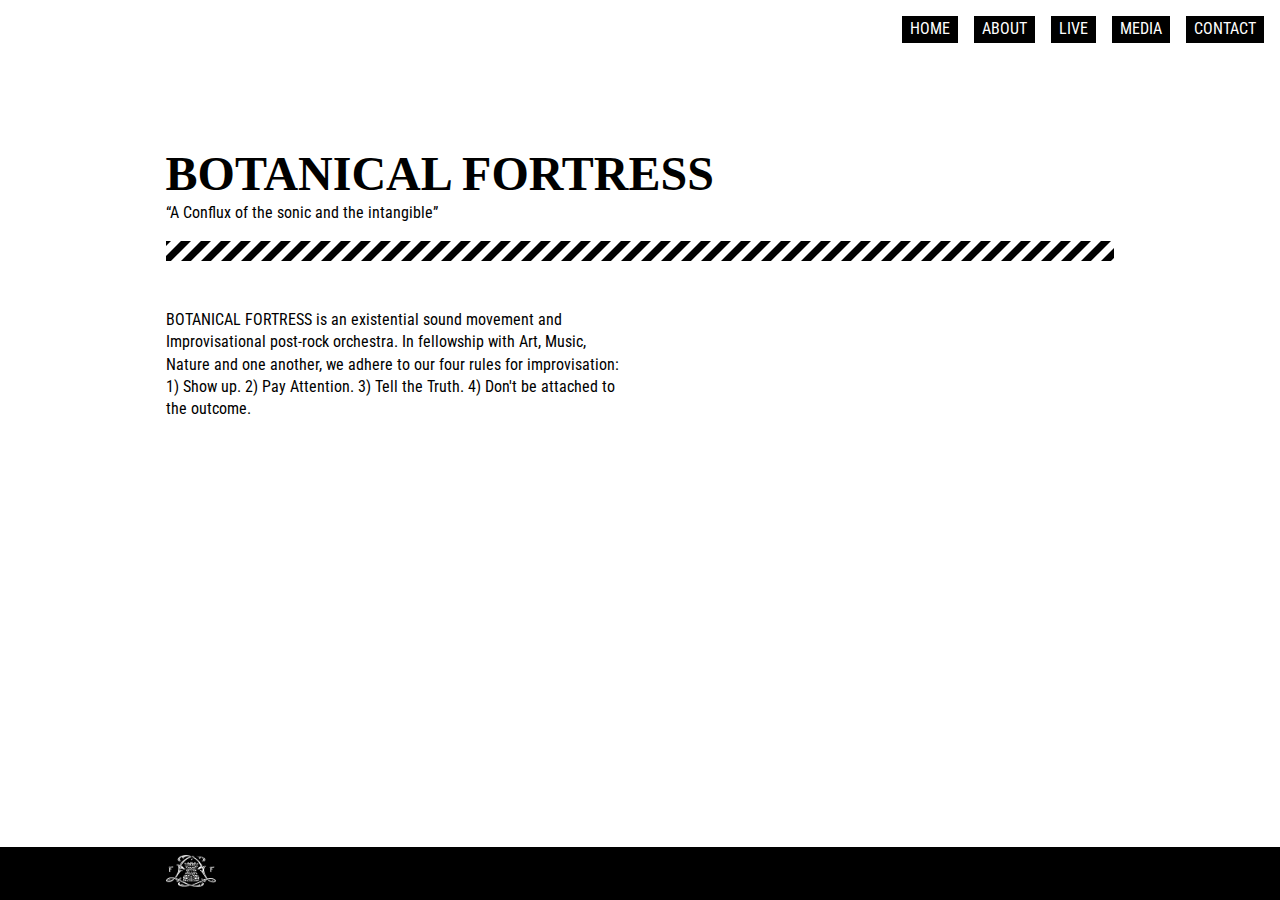
==== commit 4be1fccb: "added some text content" ====
--- a/index.html
+++ b/index.html
@@ -2,9 +2,20 @@
 <html class="no-js" lang="">
 
 <head>
+
+  <!-- Global site tag (gtag.js) - Google Analytics -->
+  <script async src="https://www.googletagmanager.com/gtag/js?id=UA-136801814-1"></script>
+  <script>
+    window.dataLayer = window.dataLayer || [];
+    function gtag(){dataLayer.push(arguments);}
+    gtag('js', new Date());
+
+    gtag('config', 'UA-136801814-1');
+  </script>
+
   <meta charset="utf-8">
   <meta http-equiv="x-ua-compatible" content="ie=edge">
-  <title>RELIC LAW PLLC</title>
+  <title>Botanical Fortress</title>
   <meta name="description" content="">
   <meta name="viewport" content="width=device-width, initial-scale=1, shrink-to-fit=no">
 
@@ -13,10 +24,22 @@
   <!-- Place favicon.ico in the root directory -->
 
   <!-- WEB FONTS -->
-  <link href="https://fonts.googleapis.com/css?family=Oswald:300,400,700" rel="stylesheet"> 
-  <link href="https://fonts.googleapis.com/css?family=Roboto:400" rel="stylesheet"> 
+  <link href="https://fonts.googleapis.com/css?family=Roboto:400" rel="stylesheet">
+  <link href="https://fonts.googleapis.com/css?family=Roboto+Condensed:400,400i" rel="stylesheet">
+  <link rel="stylesheet" href="https://use.typekit.net/iek0kje.css">
+  <link rel="stylesheet" href="https://use.fontawesome.com/releases/v5.8.1/css/all.css" integrity="sha384-50oBUHEmvpQ+1lW4y57PTFmhCaXp0ML5d60M1M7uH2+nqUivzIebhndOJK28anvf" crossorigin="anonymous">
 
   <link rel="stylesheet" href="css/main.css">
+
+  <!-- Favicon-->
+  <link rel="apple-touch-icon" sizes="180x180" href="/apple-touch-icon.png">
+  <link rel="icon" type="image/png" sizes="32x32" href="/favicon-32x32.png">
+  <link rel="icon" type="image/png" sizes="16x16" href="/favicon-16x16.png">
+  <link rel="manifest" href="/site.webmanifest">
+  <link rel="mask-icon" href="/safari-pinned-tab.svg" color="#000000">
+  <meta name="msapplication-TileColor" content="#ffffff">
+  <meta name="theme-color" content="#ffffff">
+
 </head>
 
 <body>
@@ -25,11 +48,15 @@
   <![endif]-->
 
 <header class="header">
-  <div class="row centered-cols">
+  <div class="row">
     <div class="col col-12-xs">
+      <img src="">
         <div class="page-title">
+
           <h1 class="page-title__title">Botanical Fortress</h1>
-          <p  class="page-title__subtile">An American Band</p>
+          
+          <p  class="page-title__subtile">“A Conflux of the sonic and the intangible”</p>
+          <div class="page-title__separator"></div>
         </div>
     </div>
   </div>
@@ -37,41 +64,64 @@
 
 <main>
   <div class="row">
-    <div class="col col-12-xs">
-      <p class="page-content__paragraph">Lorem ipsum dolor sit amet consectetur adipisicing elit. Iure rem accusantium nihil optio eius possimus sunt sint asperiores quisquam veritatis. Obcaecati autem nemo molestias ut impedit iste laborum commodi hic. Lorem ipsum dolor sit amet consectetur adipisicing elit. Iure rem accusantium nihil optio eius possimus sunt sint asperiores quisquam veritatis. Obcaecati autem nemo molestias ut impedit iste laborum commodi hic. Lorem ipsum dolor sit amet consectetur adipisicing elit. Iure rem sit amet consectetur adipisicing elit. Iure rem accusantium nihil optio eius possimus sunt sint asperiores quisquam veritatis. Obcaecati autem nemo molestias ut impedit iste laborum commodi hic.</p>
+    <div class="col col-12-xs col-6-sm">
+      <p class="page-content__paragraph">BOTANICAL FORTRESS is an existential sound movement and Improvisational post-rock orchestra. In fellowship with Art, Music, Nature and one another, we adhere to our four rules for improvisation: 1) Show up. 2) Pay Attention. 3) Tell the Truth. 4) Don't be attached to the outcome.</p>
     </div>
+  </div>
+  <div class="row">
+    <div class="col col-12-xs col-6-sm">
+        <div class="main__social-icons">
+          <a class="main__social-icon" href="https://www.facebook.com/botanicalfortress/"><i class="fab fa-facebook"></i></a>
+          <a class="main__social-icon" href="https://open.spotify.com/artist/0V8bucwEwQkG40xXqD7qdY"><i class="fab fa-spotify"></i></a>
+          <a class="main__social-icon" href="https://soundcloud.com/botanicalfortress"><i class="fab fa-soundcloud"></i></a>
+          <a class="main__social-icon" href="https://twitter.com/btnclfrtrss"><i class="fab fa-twitter"></i></a>
+          <a class="main__social-icon" href="mailto:info@botanicalfortress.com"><i class="fas fa-envelope"></i></a>
+        </div>
+      </div>
   </div>
 </main>
 
 <footer class="footer">
     <div class="row centered-cols">
-        <div class="col col-12-xs">
-          <address class="contact-info">
-            <span class="name">Hello</span>
-            <span class="streetAddress"></span>
-            <span class="addressLocality"></span>
-            <span class="addressRegion"></span>
-            <span class="postalCode"></span>
-            <span class="telephone"></span>
-            <span class="url"></span>
-          </address>
+      <!--
+      <div class="col col-12-xs">
+        <address class="contact-info">
+          <span class="name">Hello</span>
+          <span class="streetAddress"></span>
+          <span class="addressLocality"></span>
+          <span class="addressRegion"></span>
+          <span class="postalCode"></span>
+          <span class="telephone"></span>
+          <span class="url"></span>
+        </address>
+      </div>
+      <script type="application/json" src="js/schema.json"></script>
+      -->
+      <div class="col col-1-xs">
+        <div class="footer__ff-crest-wrapper">
+            <img class="footer__ff-crest" src="img/fortress-family-crest.png">
         </div>
       </div>
-    <script type="application/json" src="js/schema.json"></script>
-</footer>
+      <div class="col col-11-xs">
+        <div class="footer__social-icons">
+          <a class="footer__social-icon" href="https://www.facebook.com/botanicalfortress/"><i class="fab fa-facebook"></i></a>
+          <a class="footer__social-icon" href="https://open.spotify.com/artist/0V8bucwEwQkG40xXqD7qdY"><i class="fab fa-spotify"></i></a>
+          <a class="footer__social-icon" href="https://soundcloud.com/botanicalfortress"><i class="fab fa-soundcloud"></i></a>
+          <a class="footer__social-icon" href="https://twitter.com/btnclfrtrss"><i class="fab fa-twitter"></i></a>
+          <a class="footer__social-icon" href="mailto:info@botanicalfortress.com"><i class="fas fa-envelope"></i></a>
+        </div>
+      </div>
+  </footer>
 
   <script src="js/vendor/modernizr-3.6.0.min.js"></script>
+  <!--
   <script src="https://code.jquery.com/jquery-3.3.1.min.js" integrity="sha256-FgpCb/KJQlLNfOu91ta32o/NMZxltwRo8QtmkMRdAu8=" crossorigin="anonymous"></script>
   <script>window.jQuery || document.write('<script src="js/vendor/jquery-3.3.1.min.js"><\/script>')</script>
+  -->
   <script src="js/plugins.js"></script>
   <script src="js/main.js"></script>
 
-  <!-- Google Analytics: change UA-XXXXX-Y to be your site's ID. -->
-  <script>
-    window.ga = function () { ga.q.push(arguments) }; ga.q = []; ga.l = +new Date;
-    ga('create', 'UA-XXXXX-Y', 'auto'); ga('send', 'pageview')
-  </script>
-  <script src="https://www.google-analytics.com/analytics.js" async defer></script>
+
 </body>
 
 </html>
--- a/css/main.css
+++ b/css/main.css
@@ -446,19 +446,19 @@
 }
 
 p {
-  font-family: "Roboto", sans-serif;
+  font-family: "Roboto Condensed", sans-serif;
   font-weight: 400;
   font-style: normal;
-  line-height: 1em;
-  color: #222;
+  line-height: 1.3m;
+  color: #000;
 }
 
 .page-content__paragraph {
-  font-family: "Roboto", sans-serif;
+  font-family: "Roboto Condensed", sans-serif;
   font-weight: 400;
   font-style: normal;
-  line-height: 1em;
-  color: #222;
+  line-height: 1.3m;
+  color: #000;
 }
 
 /* Base Padding for Rows */
@@ -743,16 +743,16 @@
 
 header {
   width: 100%;
-  height: 350px;
 }
 
 .global-navigation__link {
   text-decoration: none;
-  font-family: "Roboto", sans-serif;
+  font-family: "Roboto Condensed", sans-serif;
   font-weight: 400;
   font-style: normal;
+  line-height: 1.3m;
+  color: #000;
   line-height: 1em;
-  color: #222;
 }
 
 .mobile-control {
@@ -768,15 +768,15 @@
   display: block;
   text-transform: uppercase;
   padding: 0.4em 0.5em;
-  background-color: #222;
+  background-color: #000;
   color: #fff;
   transition: all 200ms ease-in;
   text-align: right;
-  border-bottom: 1px solid #222;
+  border-bottom: 1px solid #000;
 }
 .header .global-navigation__link:hover {
   background-color: #fff;
-  color: #222;
+  color: #000;
   transition: all 100ms ease-out;
 }
 
@@ -789,7 +789,7 @@
 
   .header .global-navigation__link {
     display: inline-block;
-    color: #222;
+    color: #000;
     text-transform: uppercase;
     padding: 0.3em 0.5em;
     margin-right: 1em;
@@ -799,7 +799,7 @@
   }
   .header .global-navigation__link:hover {
     background-color: #fff;
-    color: #222;
+    color: #000;
     transition: all 100ms ease-out;
   }
 
@@ -812,54 +812,110 @@
   }
 }
 footer {
-  background: #222;
+  background: #000;
+  position: fixed;
+  bottom: 0;
+  left: 0;
+  width: 100%;
+  padding: 0.25em 0;
+}
+
+.footer__social-icons, .main__social-icons {
+  text-align: right;
+}
+
+.footer__social-icon {
+  color: #fff;
+  margin-left: 0.25em;
+}
+
+.main__social-icon {
+  color: #000;
+  margin-left: 0.25em;
+  font-size: 2em;
+}
+
+.footer__ff-crest-wrapper {
+  padding-top: 0.25em;
+}
+
+.footer__ff-crest {
+  height: 2em;
+  width: auto;
+}
+
+@media only screen and (min-width: 48em) {
+  .footer__social-icons {
+    font-size: 2em;
+  }
+
+  .main__social-icon {
+    color: #000;
+    margin-left: 0.25em;
+    font-size: 1.25em;
+  }
+}
+.page-content__image {
+  margin-bottom: 3em;
 }
 
 .page-title {
-  color: #222;
-  text-align: center;
-  margin-bottom: 4em;
+  color: #000;
+  text-align: left;
+  margin-top: 2em;
 }
 
 .page-title__title {
-  font-size: 3em;
+  font-size: 2em;
   font-family: "charlemagne-std", serif;
   font-weight: 700;
   font-style: normal;
   line-height: 1em;
-  padding-bottom: 0.15em;
-  margin: 1.5em 0 0.25em 0;
   text-transform: uppercase;
-  border-bottom: 0.05em solid #222;
+  margin: 0.5em 0 0 0;
+}
+
+.page-title__separator {
+  height: 1.25em;
+  background: url(../img/stripes-01-01.svg);
+  margin-bottom: 2em;
 }
 
 .page-title__sub-title {
-  font-family: "Roboto", sans-serif;
+  font-family: "Roboto Condensed", sans-serif;
   font-weight: 400;
   font-style: normal;
-  line-height: 1em;
-  color: #222;
+  line-height: 1.3m;
+  color: #000;
+  font-style: italic;
+  margin: 0.25em 0 1em 0;
+  text-align: left;
+}
+
+.page-content__content-header {
+  margin-top: 0;
+}
+
+.page-content__topic-header {
+  margin-top: 0;
 }
 
 @media only screen and (min-width: 48em) {
   .page-title {
-    margin-bottom: 4em;
+    margin-top: 8em;
   }
 
   .page-title__title {
-    font-size: 4.5em;
-    padding-bottom: 0.35em;
-    margin: 2em 0 0.25em 0;
+    font-size: 3em;
     text-transform: uppercase;
-    border-bottom: 0.15em solid #222;
   }
 
   .page-title__sub-title {
-    font-family: "Roboto", sans-serif;
+    font-family: "Roboto Condensed", sans-serif;
     font-weight: 400;
     font-style: normal;
-    line-height: 1em;
-    color: #222;
+    line-height: 1.3m;
+    color: #000;
   }
 }
 /* ==========================================================================
@@ -1024,5 +1080,8 @@
     page-break-after: avoid;
   }
 }
+main {
+  margin-bottom: 5em;
+}
 
 /*# sourceMappingURL=main.css.map */
